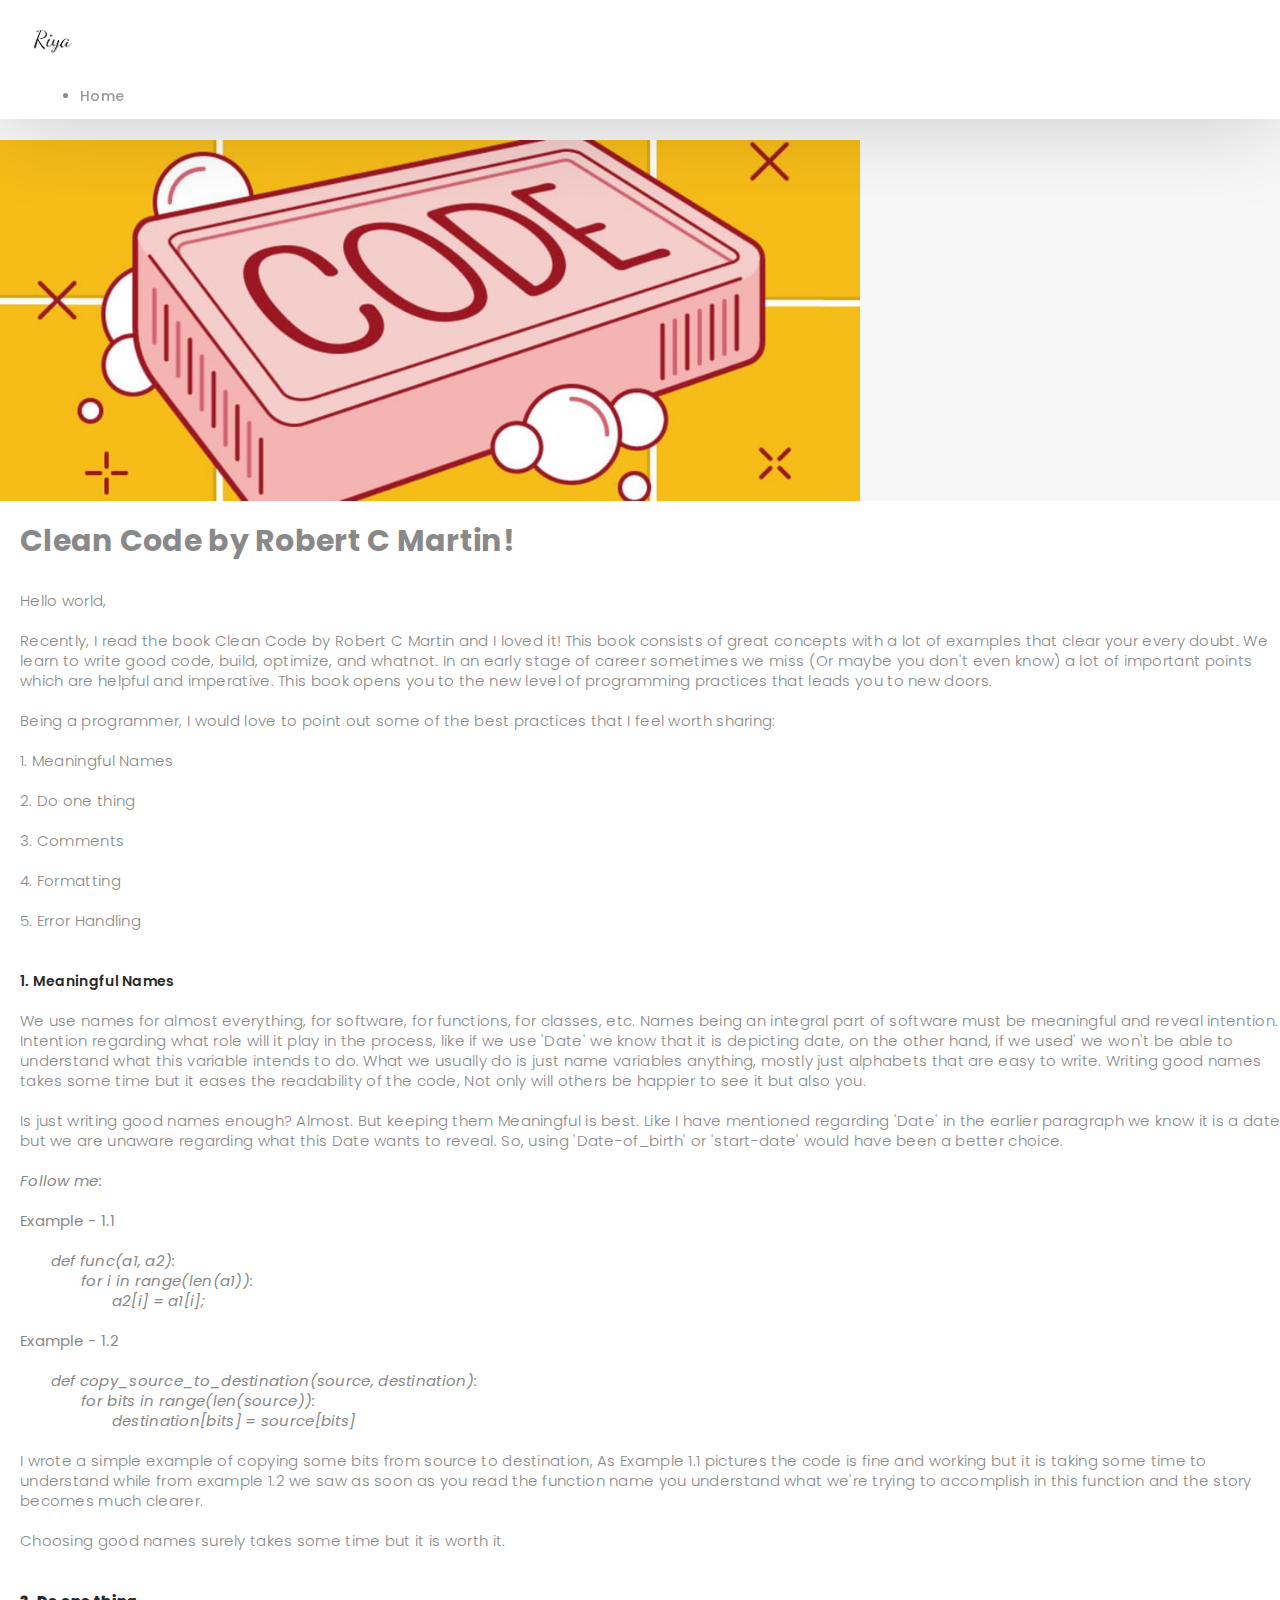
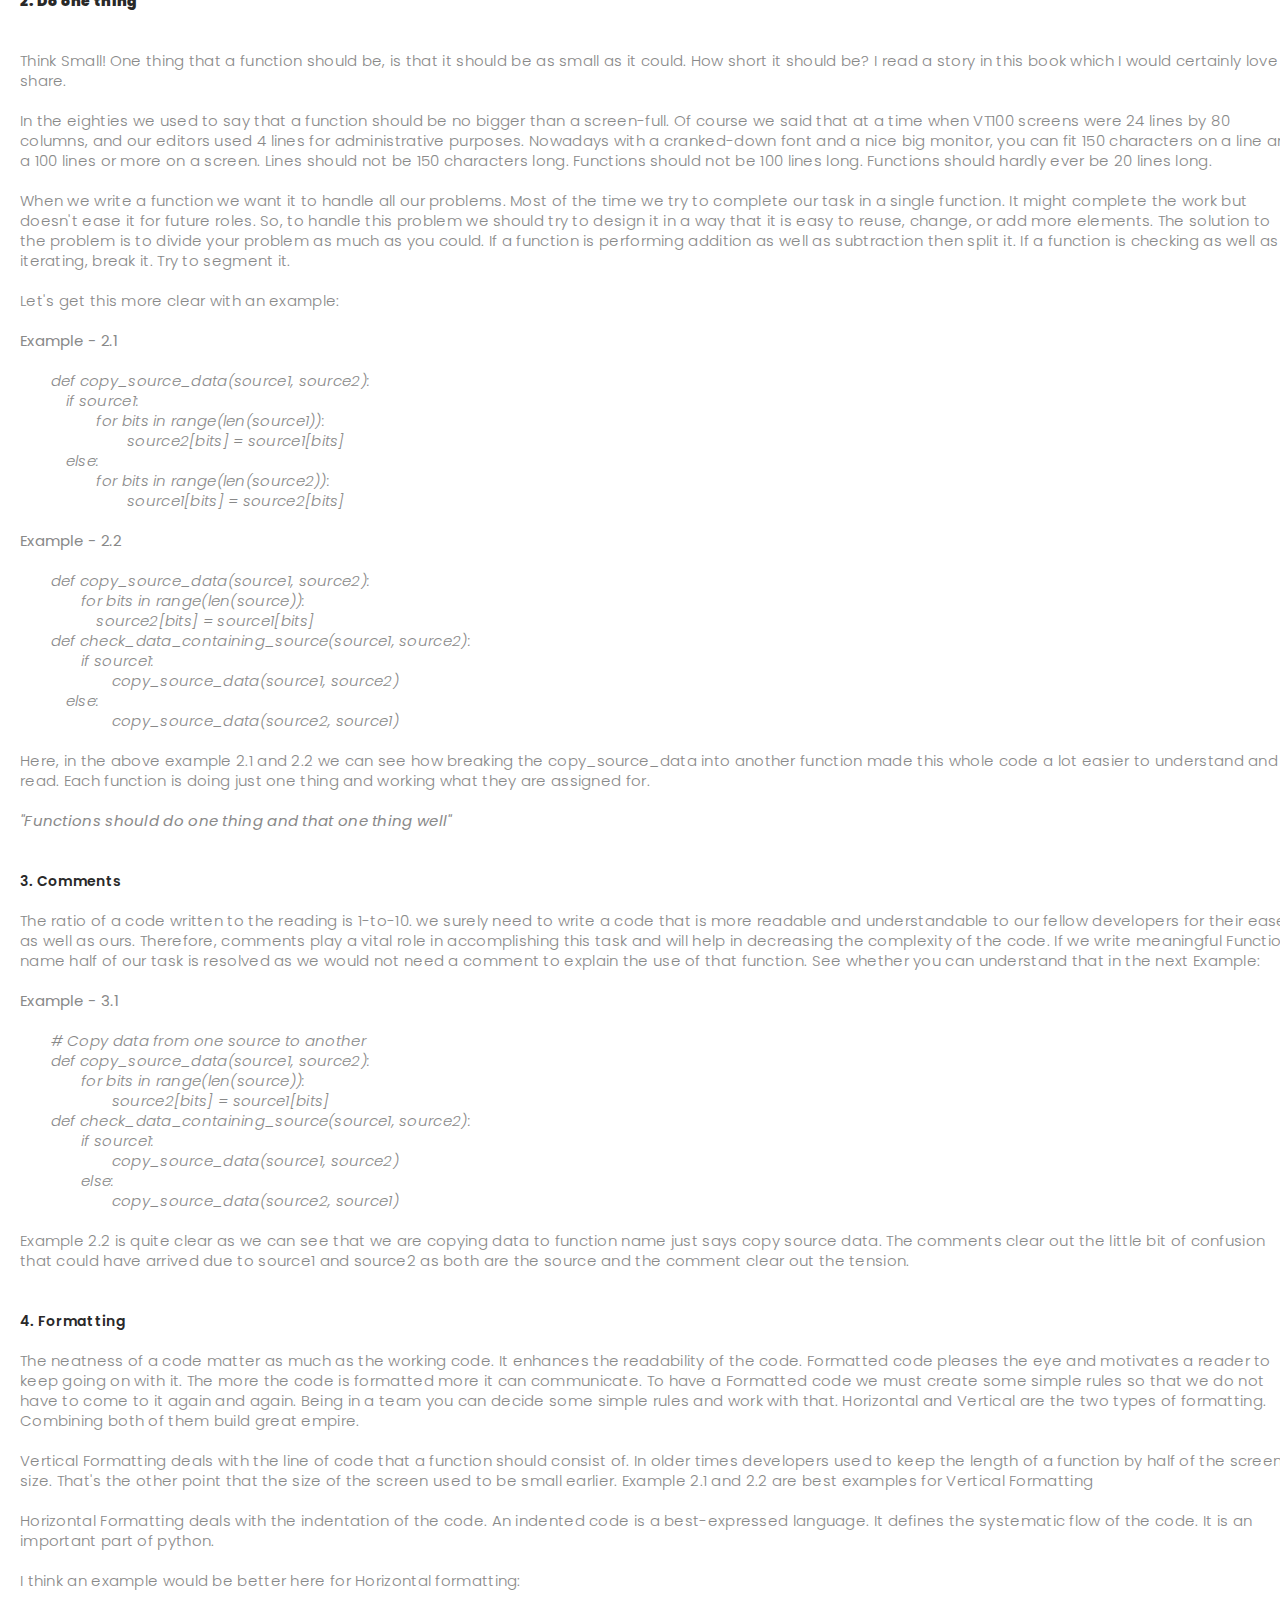
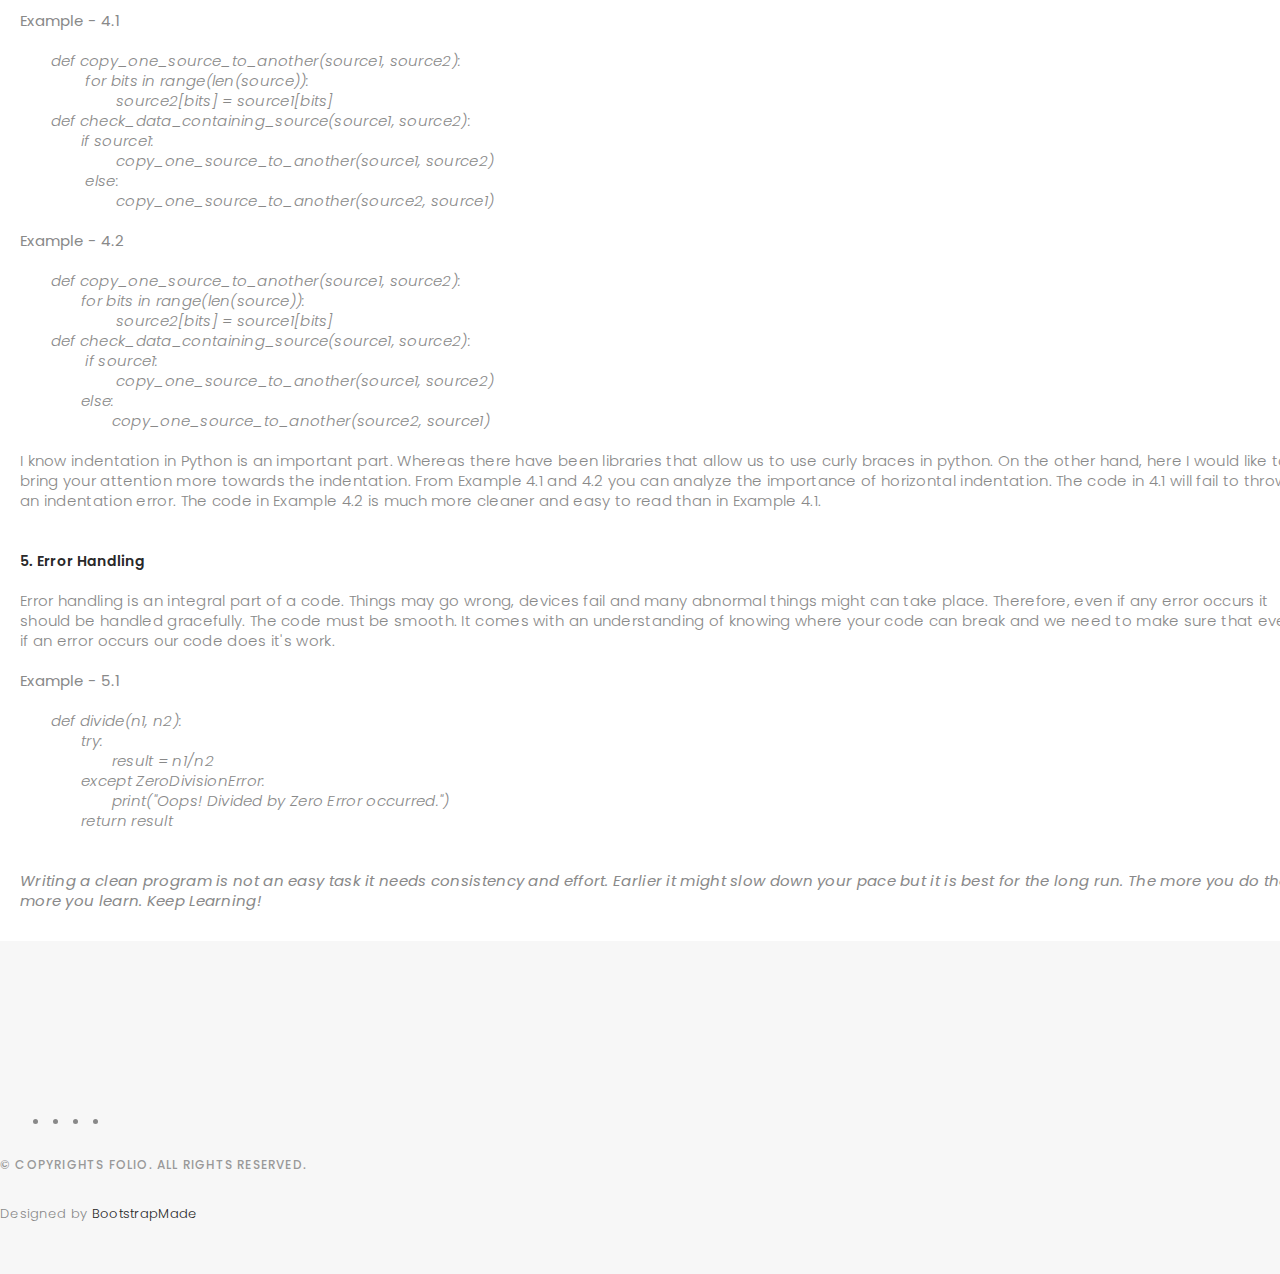
==== cleancode.html @ 1d1905e3 "Merge pull request #6 from AryanSharma9917/main" ====
<!<!DOCTYPE html>
<html lang="en">
  <head>
    <meta charset="utf-8" />
    <meta content="width=device-width, initial-scale=1.0" name="viewport" />

    <title>Folio Bootstrap Template - Blog Single</title>
    <meta content="" name="description" />
    <meta content="" name="keywords" />

    <!-- Favicons -->
    <link href="assets/img/favicon.png" rel="icon" />
    <link href="assets/img/apple-touch-icon.png" rel="apple-touch-icon" />

    <!-- Google Fonts -->
    <link
      href="https://fonts.googleapis.com/css?family=Poppins:300,300i,400,400i,500,500i,600,600i,700,700i|Playfair+Display:400,400i,500,500i,600,600i,700,700i,900,900i"
      rel="stylesheet"
    />

    <!-- Vendor CSS Files -->
    <link
      href="assets/vendor/bootstrap/css/bootstrap.min.css"
      rel="stylesheet"
    />
    <link href="assets/vendor/hover/hover.min.css" rel="stylesheet" />
    <link href="assets/vendor/ionicons/css/ionicons.min.css" rel="stylesheet" />
    <link href="assets/vendor/boxicons/css/boxicons.min.css" rel="stylesheet" />
    <link href="assets/vendor/venobox/venobox.css" rel="stylesheet" />
    <link
      href="assets/vendor/owl.carousel/assets/owl.carousel.min.css"
      rel="stylesheet"
    />

    <!-- Template Main CSS File -->
    <link href="assets/css/style.css" rel="stylesheet" />

    <!-- =======================================================
  * Template Name: Folio - v3.0.0
  * Template URL: https://bootstrapmade.com/folio-bootstrap-portfolio-template/
  * Author: BootstrapMade.com
  * License: https://bootstrapmade.com/license/
  ======================================================== -->
  </head>

  <body>
    <!-- ======= Navbar ======= -->
    <nav id="main-nav" class="subpage-nav">
      <div
        class="container d-lg-flex justify-content-between align-items-center"
      >
        <div class="d-flex justify-content-between">
          <div class="logo me-auto">
            <a href="index.html"
              ><img src="assets/img//signature.png" alt="logo"
            /></a>
          </div>
          <div class="responsive">
            <i data-icon="m" class="ion-navicon-round"></i>
          </div>
        </div>

        <ul class="nav-menu list-unstyled">
          <li><a href="index.html" class="smoothScroll">Home</a></li>
          <!--<li><a href="#about" class="smoothScroll">About</a></li>
          <li><a href="#portfolio" class="smoothScroll">Portfolio</a></li>
          <li><a href="#journal" class="smoothScroll">Blog</a></li>
          <li><a href="#contact" class="smoothScroll">Contact</a></li>-->
        </ul>
      </div>
    </nav>
    <!-- End Navbar -->

    <main id="main">
      <!-- ======= Blog Single ======= -->
      <div class="main-content paddsection">
        <div class="container">
          <div class="row justify-content-center">
            <div class="col-md-8 col-md-offset-2">
              <div class="row">
                <div class="container-main single-main">
                  <div class="col-md-12">
                    <div class="block-main mb-30">
                      <img
                        src="assets/img/Blog/cleancode.webp"
                        class="center"
                        class="img-responsive"
                        alt="reviews2"
                        width="860"
                      />
                      <div class="content-main single-post padDiv">
                        <div class="journal-txt">
                          <h1>
                            Clean Code by Robert C Martin!
                          </h1>
                        </div>
                        <!--<div class="post-meta">
                          <ul class="list-unstyled mb-0">
                            <li class="author">by:<a href="#">medsign</a></li>
                            <li class="date">
                              date:<a href="#">March 31, 2017</a>
                            </li>
                            <li class="commont">
                              <i class="ion-ios-heart-outline"></i
                              ><a href="#">3 Comments</a>
                            </li>
                          </ul>
                        </div> -->
                        <!--<p class="mb-30">
                          It is a long established fact that a reader will be
                          distracted by the readable content of a page when
                          looking at its layout. The point of using Lorem Ipsum
                          is that it has a more-or-less normal distribution of
                          letters, as opposed to using 'Content here, content
                          here', making it look like readable English. Many
                          desktop publishing packages and web page editors now
                          use Lorem Ipsum as their default model text, and a
                          search for 'lorem ipsum' will uncover many web sites
                          still in their infancy. Various versions have evolved
                          over the years, sometimes by accident, sometimes on
                          purpose (injected humour and the like).
                        </p>
                        <p class="mb-30">
                          Lorem Ipsum is simply dummy text of the printing and
                          typesetting industry. Lorem Ipsum has been the
                          industry's standard dummy text ever since the 1500s,
                          when an unknown printer took a galley of type and
                          scrambled it to make a type specimen book. It has
                          survived not only five centuries, but also the leap
                          into electronic typesetting, remaining essentially
                          unchanged. It was popularised in the 1960s with the
                          release of Letraset sheets containing Lorem Ipsum
                          passages, and more recently with desktop publishing
                          software like Aldus PageMaker including versions of
                          Lorem Ipsum.
                        </p>
                        <blockquote>
                          If you are still looking for that one person who will
                          change your life, take a look in the mirror.
                        </blockquote>
                        <p class="mb-30">
                          Contrary to popular belief, Lorem Ipsum is not simply
                          random text. It has roots in a piece of classical
                          Latin literature from 45 BC, making it over 2000 years
                          old. Richard McClintock, a Latin professor at
                          Hampden-Sydney College in Virginia, looked up one of
                          the more obscure Latin words, consectetur, from a
                          Lorem Ipsum passage, and going through the cites of
                          the word in classical literature, discovered the
                          undoubtable source. Lorem Ipsum comes from sections
                          1.10.32 and 1.10.33 of "de Finibus Bonorum et Malorum"
                          (The Extremes of Good and Evil) by Cicero, written in
                          45 BC. This book is a treatise on the theory of
                          ethics, very popular during the Renaissance. The first
                          line of Lorem Ipsum, "Lorem ipsum dolor sit amet..",
                          comes from a line in section 1.10.32.
                        </p>-->
                    <br><br>Hello world,</br></br>

Recently, I read the book Clean Code by Robert C Martin and I loved it! This book consists of great concepts with a lot of examples that clear your every doubt. We learn to write good code, build, optimize, and whatnot. In an early stage of career sometimes we miss (Or maybe you don't even know) a lot of important points which are helpful and imperative. This book opens you to the new level of programming practices that leads you to new doors.</br></br>

Being a programmer, I would love to point out some of the best practices that I feel worth sharing:</br></br>

1. Meaningful Names</br></br>
2. Do one thing</br></br>
3. Comments</br></br>
4. Formatting</br></br>
5. Error Handling</br></br>

<br><h4>1. Meaningful Names</h4></br>
We use names for almost everything, for software, for functions, for classes, etc. Names being an integral part of software must be meaningful and reveal intention. Intention regarding what role will it play in the process, like if we use 'Date' we know that it is depicting date, on the other hand, if we used' we won't be able to understand what this variable intends to do. What we usually do is just name variables anything, mostly just alphabets that are easy to write. Writing good names takes some time but it eases the readability of the code, Not only will others be happier to see it but also you.</br></br>

Is just writing good names enough? Almost. But keeping them Meaningful is best. Like I have mentioned regarding 'Date' in the earlier paragraph we know it is a date but we are unaware regarding what this Date wants to reveal. So, using 'Date-of_birth' or 'start-date' would have been a better choice.</br></br>

<i><b>Follow me:</b></i></br></br>

<b>Example - 1.1</b></br></br>

<b><i>&emsp;&emsp;def func(a1, a2):</br>
&emsp;&emsp;&emsp;&emsp;for i in range(len(a1)):</br>
&emsp;&emsp;&emsp;&emsp;&emsp;&emsp;a2[i] = a1[i];</br></br></i></b>
<b>Example - 1.2</br></br></b>

<b><i>&emsp;&emsp;def copy_source_to_destination(source, destination):</br>
&emsp;&emsp;&emsp;&emsp;for bits in range(len(source)):</br>
&emsp;&emsp;&emsp;&emsp;&emsp;&emsp;destination[bits] = source[bits]</br></br></i></b>

I wrote a simple example of copying some bits from source to destination, As Example 1.1 pictures the code is fine and working but it is taking some time to understand while from example 1.2 we saw as soon as you read the function name you understand what we're trying to accomplish in this function and the story becomes much clearer.</br></br>

Choosing good names surely takes some time but it is worth it.</br></br></br>


<h4><b>2. Do one thing</b></h4></br></br>
Think Small! One thing that a function should be, is that it should be as small as it could. How short it should be? I read a story in this book which I would certainly love to share.</br></br>


In the eighties we used to say that a function should be no bigger than a screen-full. Of course we said that at a time when VT100 screens were 24 lines by 80 columns, and our editors used 4 lines for administrative purposes. Nowadays with a cranked-down font and a nice big monitor, you can fit 150 characters on a line and a 100 lines or more on a screen. Lines should not be 150 characters long. Functions should not be 100 lines long. Functions should hardly ever be 20 lines long.</br></br>


When we write a function we want it to handle all our problems. Most of the time we try to complete our task in a single function. It might complete the work but doesn't ease it for future roles. So, to handle this problem we should try to design it in a way that it is easy to reuse, change, or add more elements. The solution to the problem is to divide your problem as much as you could. If a function is performing addition as well as subtraction then split it. If a function is checking as well as iterating, break it. Try to segment it.</br></br>

Let's get this more clear with an example:</br></br>

<b>Example - 2.1</br></br></b>

<i>&emsp;&emsp;def copy_source_data(source1, source2):</br>
&emsp;&emsp;&emsp;if source1:</br>
&emsp;&emsp;&emsp;&emsp;&emsp;for bits in range(len(source1)):</br>
&emsp;&emsp;&emsp;&emsp;&emsp;&emsp;&emsp;source2[bits] = source1[bits]</br>
&emsp;&emsp;&emsp;else:</br>
&emsp;&emsp;&emsp;&emsp;&emsp;for bits in range(len(source2)):</br>
&emsp;&emsp;&emsp;&emsp;&emsp;&emsp;&emsp;source1[bits] = source2[bits]</br></br></i>

<b>Example - 2.2</br></br></b>

<i>&emsp;&emsp;def copy_source_data(source1, source2):</br>
&emsp;&emsp;&emsp;&emsp;for bits in range(len(source)):</br>
&emsp;&emsp;&emsp;&emsp;&emsp;source2[bits] = source1[bits]</br>
     
&emsp;&emsp;def check_data_containing_source(source1, source2):</br>
&emsp;&emsp;&emsp;&emsp;if source1:</br>
&emsp;&emsp;&emsp;&emsp;&emsp;&emsp;copy_source_data(source1, source2)</br>
&emsp;&emsp;&emsp;else:</br>
&emsp;&emsp;&emsp;&emsp;&emsp;&emsp;copy_source_data(source2, source1)</br></br></i>

Here, in the above example 2.1 and 2.2 we can see how breaking the copy_source_data into another function made this whole code a lot easier to understand and read. Each function is doing just one thing and working what they are assigned for.</br></br>
<b><i>"Functions should do one thing and that one thing well"</br></br></i></b></br>


<h4>3. Comments</h4></br>
The ratio of a code written to the reading is 1-to-10. we surely need to write a code that is more readable and understandable to our fellow developers for their ease as well as ours. Therefore, comments play a vital role in accomplishing this task and will help in decreasing the complexity of the code. If we write meaningful Function name half of our task is resolved as we would not need a comment to explain the use of that function. See whether you can understand that in the next Example:</br></br>

<b>Example - 3.1</b></</br></br></br>

<i>&emsp;&emsp;# Copy data from one source to another</br>
&emsp;&emsp;def copy_source_data(source1, source2):</br>
&emsp;&emsp;&emsp;&emsp;for bits in range(len(source)):</br>
&emsp;&emsp;&emsp;&emsp;&emsp;&emsp;source2[bits] = source1[bits]</br>
     
&emsp;&emsp;def check_data_containing_source(source1, source2):</br>
&emsp;&emsp;&emsp;&emsp;if source1:</br>
&emsp;&emsp;&emsp;&emsp;&emsp;&emsp;copy_source_data(source1, source2)</br>
&emsp;&emsp;&emsp;&emsp;else:</br>
&emsp;&emsp;&emsp;&emsp;&emsp;&emsp;copy_source_data(source2, source1)</br></br></i>
Example 2.2 is quite clear as we can see that we are copying data to function name just says copy source data. The comments clear out the little bit of confusion that could have arrived due to source1 and source2 as both are the source and the comment clear out the tension.</br></br></br>


<h4>4. Formatting</h4></br>
The neatness of a code matter as much as the working code. It enhances the readability of the code. Formatted code pleases the eye and motivates a reader to keep going on with it. The more the code is formatted more it can communicate. To have a Formatted code we must create some simple rules so that we do not have to come to it again and again. Being in a team you can decide some simple rules and work with that. Horizontal and Vertical are the two types of formatting. Combining both of them build great empire.</br></br>

Vertical Formatting deals with the line of code that a function should consist of. In older times developers used to keep the length of a function by half of the screen size. That's the other point that the size of the screen used to be small earlier. Example 2.1 and 2.2 are best examples for Vertical Formatting</br></br>

Horizontal Formatting deals with the indentation of the code. An indented code is a best-expressed language. It defines the systematic flow of the code. It is an important part of python.</br></br>

I think an example would be better here for Horizontal formatting:</br></br>

<b>Example - 4.1</b></br></br>

<i>&emsp;&emsp;def copy_one_source_to_another(source1, source2):</br>
&emsp;&emsp;&emsp;&emsp; for bits in range(len(source)):</br>
&emsp;&emsp;&emsp;&emsp;&emsp;&emsp; source2[bits] = source1[bits]</br>
      
&emsp;&emsp;def check_data_containing_source(source1, source2):</br>
&emsp;&emsp;&emsp;&emsp;if source1:</br>
&emsp;&emsp;&emsp;&emsp;&emsp;&emsp; copy_one_source_to_another(source1, source2)</br>
&emsp;&emsp;&emsp;&emsp; else:</br>
&emsp;&emsp;&emsp;&emsp;&emsp;&emsp; copy_one_source_to_another(source2, source1)</br></br></i>

<b>Example - 4.2</b></br></br>

<i>&emsp;&emsp;def copy_one_source_to_another(source1, source2):</br>
&emsp;&emsp;&emsp;&emsp;for bits in range(len(source)):</br>
&emsp;&emsp;&emsp;&emsp;&emsp;&emsp; source2[bits] = source1[bits]</br>
      
&emsp;&emsp;def check_data_containing_source(source1, source2):</br>
&emsp;&emsp;&emsp;&emsp;  if source1:</br>
&emsp;&emsp;&emsp;&emsp;&emsp;&emsp; copy_one_source_to_another(source1, source2)</br>
&emsp;&emsp;&emsp;&emsp;else:</br>
&emsp;&emsp;&emsp;&emsp;&emsp;&emsp;copy_one_source_to_another(source2, source1)</br></br></i>
I know indentation in Python is an important part. Whereas there have been libraries that allow us to use curly braces in python. On the other hand, here I would like to bring your attention more towards the indentation. From Example 4.1 and 4.2 you can analyze the importance of horizontal indentation. The code in 4.1 will fail to throw an indentation error. The code in Example 4.2 is much more cleaner and easy to read than in Example 4.1.</br></br></br>


<h4>5. Error Handling</h4></br>
Error handling is an integral part of a code. Things may go wrong, devices fail and many abnormal things might can take place. Therefore, even if any error occurs it should be handled gracefully. The code must be smooth. It comes with an understanding of knowing where your code can break and we need to make sure that even if an error occurs our code does it's work.</br></br>

<b>Example - 5.1</b></br></br>

<i>&emsp;&emsp;def divide(n1, n2):</br>
&emsp;&emsp;&emsp;&emsp;try:</br>
&emsp;&emsp;&emsp;&emsp;&emsp;&emsp;result = n1/n2</br>
&emsp;&emsp;&emsp;&emsp;except ZeroDivisionError:</br>
&emsp;&emsp;&emsp;&emsp;&emsp;&emsp;print("Oops! Divided by Zero Error occurred.")</br>
&emsp;&emsp;&emsp;&emsp;return result</br></br></br></i>

<b><i>Writing a clean program is not an easy task it needs consistency and effort. Earlier it might slow down your pace but it is best for the long run. The more you do the more you learn. Keep Learning!</i></b>
                      </div>
                    </div>
                  </div>
                  <!--<div class="col-md-12">
                    <div class="comments text-left padDiv mb-30">
                      <div class="entry-comments">
                        <h6 class="mb-30">4 comments</h6>
                        <ul class="entry-comments-list list-unstyled">
                          <li>
                            <div class="entry-comments-item">
                              <img
                                src="assets/img/avatar.jpg"
                                class="entry-comments-avatar"
                                alt=""
                              />
                              <div class="entry-comments-body">
                                <span class="entry-comments-author"
                                  >Sommer Christian</span
                                >
                                <span
                                  ><a href="#"
                                    >fev 14, 2018 at 12:48 pm</a
                                  ></span
                                >
                                <p class="mb-10">
                                  Lorem ipsum dolor sit amet, consectetur
                                  adipiscing elit. Nunc quam justo, ullamcorper
                                  tincidunt pellentesque in, condimentum ut
                                  enim. Aenean at pharetra diam, quis vulputate
                                  urna.
                                </p>
                                <a class="rep" href="#">Reply</a>
                              </div>
                            </div>
                            <ul class="entry-comments-reply list-unstyled">
                              <li>
                                <div class="entry-comments-item">
                                  <img
                                    src="assets/img/avatar.jpg"
                                    class="entry-comments-avatar"
                                    alt=""
                                  />
                                  <div class="entry-comments-body">
                                    <span class="entry-comments-author"
                                      >Sara Smith</span
                                    >
                                    <span
                                      ><a href="#"
                                        >fev 14, 2018 at 12:51 pm</a
                                      ></span
                                    >
                                    <p class="mb-10">
                                      Lorem ipsum dolor sit amet, consectetur
                                      adipiscing elit. Nunc quam justo,
                                      ullamcorper tincidunt pellentesque in,
                                      condimentum ut enim. Aenean at pharetra
                                      diam, quis vulputate urna.
                                    </p>
                                    <a class="rep" href="#">Reply</a>
                                  </div>
                                </div>
                              </li>
                            </ul>
                          </li>
                          <li>
                            <div class="entry-comments-item">
                              <img
                                src="assets/img/avatar.jpg"
                                class="entry-comments-avatar"
                                alt=""
                              />
                              <div class="entry-comments-body">
                                <span class="entry-comments-author"
                                  >Andrew Lupkin</span
                                >
                                <span
                                  ><a href="#"
                                    >fev 14, 2018 at 12:55 pm</a
                                  ></span
                                >
                                <p class="mb-10">
                                  Lorem ipsum dolor sit amet, consectetur
                                  adipiscing elit. Nunc quam justo, ullamcorper
                                  tincidunt pellentesque in, condimentum ut
                                  enim. Aenean at pharetra diam, quis vulputate
                                  urna.
                                </p>
                                <a class="rep" href="#">Reply</a>
                              </div>
                            </div>
                          </li>
                        </ul>
                      </div>
                    </div>
                  </div>
                  <div class="col-lg-12">
                    <div class="cmt padDiv">
                      <form
                        id="comment-form"
                        method="post"
                        action=""
                        role="form"
                      >
                        <div class="row">
                          <div class="col-lg-6">
                            <div class="form-group">
                              <input
                                id="form_name"
                                type="text"
                                name="name"
                                class="form-control"
                                placeholder="Name *"
                                required="required"
                              />
                            </div>
                          </div>
                          <div class="col-lg-6">
                            <div class="form-group">
                              <input
                                id="form_email"
                                type="email"
                                name="email"
                                class="form-control"
                                placeholder="email *"
                                required="required"
                              />
                            </div>
                          </div>
                          <div class="col-md-12">
                            <div class="form-group">
                              <input
                                id="form_name"
                                type="text"
                                name="website"
                                class="form-control"
                                placeholder="Website"
                              />
                            </div>
                          </div>
                          <div class="col-lg-12">
                            <div class="form-group">
                              <textarea
                                id="form_message"
                                name="message"
                                class="form-control"
                                placeholder="Message *"
                                style="height: 200px"
                                required="required"
                              ></textarea>
                            </div>
                          </div>
                          <div class="col-lg-12">
                            <input
                              type="submit"
                              class="btn btn-defeault btn-send"
                              value="Send message"
                            />
                          </div>
                        </div>
                      </form>
                    </div>
                  </div>
                </div>
              </div>
            </div>
          </div>
        </div>
      </div>
      <!-- End Blog Single -->
    </main>
    <!-- End #main -->

    <!-- ======= Footer ======= -->
    <div id="footer" class="text-center">
      <div class="container">
        <div class="socials-media text-center">
          <ul class="list-unstyled">
            <li><a href="https://github.com/riya-17" target="_blank"><i class="ion-social-github"></i></a></li>
            <li><a href="https://www.linkedin.com/in/riya-17/" target="_blank"><i class="ion-social-linkedin"></i></a></li>
            <li><a href="riyad17031998@gmail.com" target="_blank"><i class="ion-social-googleplus"></i></a></li>
            <li><a href="https://twitter.com/Riya_1706" target="_blank"><i class="ion-social-twitter"></i></a></li>
        </div>

        <p>&copy; Copyrights Folio. All rights reserved.</p>

        <div class="credits">
          <!--
        All the links in the footer should remain intact.
        You can delete the links only if you purchased the pro version.
        Licensing information: https://bootstrapmade.com/license/
        Purchase the pro version with working PHP/AJAX contact form: https://bootstrapmade.com/buy/?theme=Folio
      -->
          Designed by <a href="https://bootstrapmade.com/">BootstrapMade</a>
        </div>
      </div>
    </div>
    <!-- End Footer -->

    <!-- Vendor JS Files -->
    <script src="assets/vendor/jquery/jquery.min.js"></script>
    <script src="assets/vendor/bootstrap/js/bootstrap.bundle.min.js"></script>
    <script src="assets/vendor/jquery.easing/jquery.easing.min.js"></script>
    <script src="assets/vendor/php-email-form/validate.js"></script>
    <script src="assets/vendor/typed/typed.js"></script>
    <script src="assets/vendor/jquery-sticky/jquery.sticky.js"></script>
    <script src="assets/vendor/isotope-layout/isotope.pkgd.min.js"></script>
    <script src="assets/vendor/venobox/venobox.min.js"></script>
    <script src="assets/vendor/owl.carousel/owl.carousel.min.js"></script>

    <!-- Template Main JS File -->
    <script src="assets/js/main.js"></script>
  </body>
</html>
---- assets/css/style.css ----
/**
* Template Name: Folio - v3.0.0
* Template URL: https://bootstrapmade.com/folio-bootstrap-portfolio-template/
* Author: BootstrapMade.com
* License: https://bootstrapmade.com/license/
*/

/*--------------------------------------------------------------
# General
--------------------------------------------------------------*/
body {
  background: #ffffff;
  color: #898989;
  font-family: 'Poppins', helvetica;
  font-size: 15px;
  font-weight: 300;
  line-height: 20px;
  letter-spacing: 0.02em;
  overflow-x: hidden;
  margin: 0 auto;
  padding: 0;
  box-sizing: border-box;
}

h1, h2, h3, h4, h5, h6 {
  margin: 0;
}

h2 {
  color: #292929;
  font-weight: 600;
}

h4 {
  color: #292929;
  font-size: 14px;
  font-weight: 600;
}

a {
  color: #292929;
  text-decoration: none !important;
  transition: all 0.5s ease-in-out 0s;
}

a:hover {
  transition: all 0.5s ease-in-out 0s;
}

a:hover, a:focus {
  color: #b8a07e;
  text-decoration: underline;
}

nav ul li a {
  text-decoration: none;
  padding: 2px 0 0 0;
  position: relative;
  display: block;
  font-size: 12px;
  color: #999999;
  letter-spacing: 0.1em;
  font-weight: 500;
  line-height: 14px;
  text-transform: uppercase;
  transition: all 0.5s ease-in-out 0s;
}

p {
  margin: 25px 0;
  padding: 0;
  font-size: 15px;
  color: #999999;
  line-height: 28px;
}

::-moz-selection {
  background: #b8a07e;
  color: #fff;
}

::selection {
  background: #b8a07e;
  color: #fff;
}

.btn {
  background: #333;
  border: medium none;
  border-radius: 0;
  color: #fff;
  font-size: 12px;
  height: 50px;
  line-height: 50px;
  padding: 0 30px;
  text-transform: uppercase;
}

.btn:hover, .btn:focus {
  color: #fff;
}

.padDiv {
  padding: 30px 20px;
}

.section-title {
  margin-bottom: 70px;
}

.section-title h2 {
  font-size: 25px;
  letter-spacing: 2px;
  text-transform: uppercase;
}

.form-control {
  background-color: transparent;
  border: 1px solid #999;
  border-radius: 0;
  color: #999999;
  font-size: 12px;
  font-weight: 500;
  height: 50px;
  letter-spacing: 0.1em;
  padding-left: 10px;
  margin: 0 0 25px 0;
  line-height: 14px;
  text-transform: uppercase;
}

.form-control:focus {
  box-shadow: none;
  outline: 0 none;
}

.paddsection {
  padding-top: 90px;
  padding-bottom: 90px;
}

.paddsections {
  padding-top: 90px;
  padding-bottom: 90px !important;
}

.hvr-shutter-in-horizontal::before {
  background: #333;
}

.hvr-shutter-in-horizontal:hover {
  background: #b8a07e;
}

.mb-30 {
  margin-bottom: 30px;
}

.main-content {
  padding-top: 140px;
}

/*--------------------------------------------------------------
# Navbar
--------------------------------------------------------------*/
nav {
  position: fixed;
  background: #fff;
  z-index: 1000;
  width: 100%;
  display: none;
  padding: 15px 0;
  box-shadow: 0px 2px 92px 0px rgba(0, 0, 0, 0.18);
}

.nav-menu {
  line-height: 32px;
  margin-bottom: 0;
}

nav ul li {
  float: left;
  margin-right: 15px;
  font-family: 'Poppins', sans-serif;
  font-size: 14px;
  margin-left: 40px;
}

nav ul li a {
  padding: 2px 0 0 0;
  position: relative;
  display: block;
  font-size: 14px;
  color: #999999;
  font-family: 'Poppins', helvetica;
  font-weight: 500;
  line-height: 16px;
  text-transform: uppercase;
  letter-spacing: 0.02em;
  text-transform: capitalize;
}

.logo img {
  width: 100px;
  height: 50px;
}

.responsive {
  display: none;
  font-size: 23px;
}

.active {
  color: #afafaf;
}

/*--------------------------------------------------------------
# Hero
--------------------------------------------------------------*/
#hero {
  background: url("../img/home-bg.jpg") repeat scroll center center/cover;
  height: 100vh;
  width: 100%;
}

#hero .hero-content {
  height: 100vh;
  text-align: left;
  width: 100%;
  display: flex;
  justify-content: center;
  flex-direction: column;
}

.hero-content h1 {
  font-size: 40px;
  font-weight: 700;
  margin-bottom: 10px;
  text-transform: uppercase;
  color: rgb(47, 79, 79);
}

.hero-content p {
  font-size: 13px;
  letter-spacing: 3px;
  margin-top: 0;
  margin-bottom: 30px;
  text-transform: capitalize;
  color: rgb(68, 12, 12);
  font-weight: 500;
}

.hero-content .list-social li {
  float: left;
  margin-right: 20px;
}

.hero-content .list-social li i {
  color: rgba(30, 11, 138, 0.623);
  font-size: 15px;
}

/*--------------------------------------------------------------
# Breadcrumbs
--------------------------------------------------------------*/
.breadcrumbs {
  padding: 120px 0 0 0;
  background-color: white;
  min-height: 40px;
}

@media (max-width: 992px) {
  .breadcrumbs {
    padding-top: 100px;
  }
}

.breadcrumbs h2 {
  font-size: 24px;
  font-weight: 300;
  margin: 0;
}

@media (max-width: 992px) {
  .breadcrumbs h2 {
    margin: 0 0 10px 0;
  }
}

.breadcrumbs ol {
  display: flex;
  flex-wrap: wrap;
  list-style: none;
  padding: 0;
  margin: 0;
  font-size: 14px;
}

.breadcrumbs ol li + li {
  padding-left: 10px;
}

.breadcrumbs ol li + li::before {
  display: inline-block;
  padding-right: 10px;
  color: #6c757d;
  content: "/";
}

@media (max-width: 768px) {
  .breadcrumbs .d-flex {
    display: block !important;
  }
  .breadcrumbs ol {
    display: block;
  }
  .breadcrumbs ol li {
    display: inline-block;
  }
}

/*-----------------------------------------------------------------------------------*/
/*  About
/*-----------------------------------------------------------------------------------*/
#about {
  width: 100%;
  height: auto;
  background: #f7f7f7;
  padding-top: 120px;
}

#about .div-img-bg {
  padding-bottom: 30px;
  border: 20px solid #b8a07e;
}

#about .div-img-bg .about-img img {
  width: 100%;
  box-shadow: 0px 0px 85px 0px rgba(0, 0, 0, 0.14);
  margin-top: -60px;
  margin-left: 40px;
  height: 400px;
  -o-object-fit: cover;
  object-fit: cover;
}

#about .about-descr .p-heading {
  font-family: fangson; 
  font-size: 19px;
  color: #1f1f1f;
  text-align: left;
}

#about .about-descr .separator {
  max-width: 80%;
  margin-bottom: 0;
  text-align: left;
}

/*--------------------------------------------------------------
# Services
--------------------------------------------------------------*/
#services {
  background: #f7f7f7;
  position: relative;
  padding-bottom: 80px;
}

.owl-item {
  float: left;
}

.services-block span {
  margin: 10px 0;
  position: relative;
  font-size: 13px;
  color: #292929;
  letter-spacing: 0.1em;
  font-weight: 500;
  text-transform: uppercase;
  display: block;
}

.services-block .separator {
  margin: 0;
  font-size: 13px;
  line-height: 22px;
}

.services-block i {
  font-size: 44px;
  color: #b8a07e;
  line-height: 44px;
}

.services-carousel .owl-stage-outer {
  overflow: hidden;
}

.services-carousel .owl-dots {
  margin-top: 5px;
  text-align: center;
}

.services-carousel .owl-dot {
  display: inline-block;
  margin: 0 5px;
  width: 12px !important;
  height: 12px !important;
  border-radius: 50%;
  border: 0;
  padding: 0 !important;
  background-color: #ddd;
  cursor: pointer;
}

.services-carousel .owl-dot.active {
  background-color: #b8a07e;
}

.owl-nav {
  display: none;
}

/*--------------------------------------------------------------
# Portfolio
--------------------------------------------------------------*/
#portfolio {
  position: relative;
  padding-bottom: 50px;
}

#portfolio #portfolio-flters {
  padding: 0;
  margin: 0 auto 35px auto;
  list-style: none;
  text-align: center;
  border-radius: 50px;
  padding: 2px 15px;
}

#portfolio #portfolio-flters li {
  cursor: pointer;
  display: inline-block;
  padding: 10px 15px 8px 15px;
  font-size: 14px;
  font-weight: 600;
  line-height: 1;
  text-transform: uppercase;
  color: #999999;
  margin-bottom: 5px;
  transition: all 0.3s ease-in-out;
}

#portfolio #portfolio-flters li:hover, #portfolio #portfolio-flters li.filter-active {
  color: #b8a07e;
}

#portfolio #portfolio-flters li:last-child {
  margin-right: 0;
}

#portfolio .portfolio-item {
  margin-bottom: 30px;
}

#portfolio .portfolio-item .portfolio-info {
  opacity: 0;
  position: absolute;
  left: 30px;
  right: 30px;
  bottom: 0;
  z-index: 3;
  transition: all ease-in-out 0.3s;
  background: rgba(255, 255, 255, 0.9);
  padding: 15px;
}

#portfolio .portfolio-item .portfolio-info h4 {
  font-size: 18px;
  color: #666;
  font-weight: 600;
  margin-bottom: 10px;
}

#portfolio .portfolio-item .portfolio-info p {
  color: #999;
  font-size: 14px;
  margin: 0;
  padding: 0;
}

#portfolio .portfolio-item .portfolio-info .preview-link, #portfolio .portfolio-item .portfolio-info .details-link {
  position: absolute;
  right: 40px;
  font-size: 24px;
  top: calc(50% - 18px);
  color: #b8a07e;
}

#portfolio .portfolio-item .portfolio-info .preview-link:hover, #portfolio .portfolio-item .portfolio-info .details-link:hover {
  color: #cab89f;
}

#portfolio .portfolio-item .portfolio-info .details-link {
  right: 10px;
}

#portfolio .portfolio-item:hover .portfolio-info {
  opacity: 1;
  bottom: 20px;
}

/*--------------------------------------------------------------
# Portfolio Details
--------------------------------------------------------------*/
.portfolio-details {
  padding-top: 30px;
}

.portfolio-details .portfolio-details-container {
  position: relative;
}

.portfolio-details .portfolio-details-carousel {
  position: relative;
  z-index: 1;
}

.portfolio-details .portfolio-details-carousel .owl-nav, .portfolio-details .portfolio-details-carousel .owl-dots {
  margin-top: 5px;
  text-align: left;
}

.portfolio-details .portfolio-details-carousel .owl-dot {
  display: inline-block;
  margin: 0 10px 0 0;
  width: 12px;
  height: 12px;
  border-radius: 50%;
  background-color: #ddd !important;
}

.portfolio-details .portfolio-details-carousel .owl-dot.active {
  background-color: #b8a07e !important;
}

.portfolio-details .portfolio-info {
  padding: 30px;
  position: absolute;
  right: 0;
  bottom: -70px;
  background: #fff;
  box-shadow: 0px 2px 15px rgba(0, 0, 0, 0.1);
  z-index: 2;
}

.portfolio-details .portfolio-info h3 {
  font-size: 22px;
  font-weight: 700;
  margin-bottom: 20px;
  padding-bottom: 20px;
  border-bottom: 1px solid #eee;
}

.portfolio-details .portfolio-info ul {
  list-style: none;
  padding: 0;
  font-size: 15px;
}

.portfolio-details .portfolio-info ul li + li {
  margin-top: 10px;
}

.portfolio-details .portfolio-description {
  padding-top: 50px;
}

.portfolio-details .portfolio-description h2 {
  width: 50%;
  font-size: 26px;
  font-weight: 700;
  margin-bottom: 20px;
}

.portfolio-details .portfolio-description p {
  padding: 0 0 0 0;
}

@media (max-width: 768px) {
  .portfolio-details .portfolio-description h2 {
    width: 100%;
  }
  .portfolio-details .portfolio-info {
    position: static;
    margin-top: 30px;
  }
}

/*--------------------------------------------------------------
# Journal
--------------------------------------------------------------*/
#journal, #journal-blog {
  height: auto;
  width: 100%;
  background: #f7f7f7;
  padding-bottom: 60px;
  position: relative;
}

#journal-blog {
  background: #fff;
  padding-bottom: 30px;
}

#journal .journal-block {
  display: inline-block;
  height: auto;
  width: 100%;
}

#journal .journal-block .journal-info {
  position: relative;
}

.journal-block .journal-info img {
  max-width: 100%;
}

.journal-block .journal-info .journal-txt {
  padding: 25px 0px;
  position: relative;
}

.journal-block .journal-info .journal-txt h4 a {
  display: block;
  font-size: 19px;
  line-height: 24px;
  margin: 0 0 13px 0;
  font-weight: 500;
  color: #292929;
  transition: all 0.5s ease-in-out 0s;
}

.journal-block .journal-info .journal-txt h4 a:hover {
  color: #b8a07e;
  transition: all 0.5s ease-in-out 0s;
}

.journal-block .journal-info .journal-txt p {
  margin: 0;
  font-size: 14px;
  line-height: 24px;
}

/*--------------------------------------------------------------
# Journal
--------------------------------------------------------------*/
#contact {
  height: auto;
  width: 100%;
}

.contact-details {
  list-style: none;
  margin: 0;
  padding: 0;
}

.contact-details li {
  padding-bottom: 10px;
}

#contact input, #contact textarea {
  width: 100%;
  margin-bottom: 5px;
}

#contact textarea {
  min-height: 160px;
}

.php-email-form .validate {
  display: none;
  color: red;
  margin: 0 0 20px 0;
  font-weight: 400;
  font-size: 13px;
}

.php-email-form .error-message {
  display: none;
  color: #fff;
  background: #ed3c0d;
  text-align: left;
  padding: 15px;
  font-weight: 600;
}

.php-email-form .error-message br + br {
  margin-top: 25px;
}

.php-email-form .sent-message {
  display: none;
  color: #fff;
  background: #18d26e;
  text-align: center;
  padding: 15px;
  font-weight: 600;
}

.php-email-form .loading {
  display: none;
  background: #fff;
  text-align: center;
  padding: 15px;
}

.php-email-form .loading:before {
  content: "";
  display: inline-block;
  border-radius: 50%;
  width: 24px;
  height: 24px;
  margin: 0 10px -6px 0;
  border: 3px solid #18d26e;
  border-top-color: #eee;
  -webkit-animation: animate-loading 1s linear infinite;
  animation: animate-loading 1s linear infinite;
}

@-webkit-keyframes animate-loading {
  0% {
    transform: rotate(0deg);
  }
  100% {
    transform: rotate(360deg);
  }
}

@keyframes animate-loading {
  0% {
    transform: rotate(0deg);
  }
  100% {
    transform: rotate(360deg);
  }
}

/*--------------------------------------------------------------
# Blog
--------------------------------------------------------------*/
/*  Navbar fixd page */
.subpage-nav {
  display: block !important;
}

/*-----------------------------------------------------------------------------------*/
/*  /* Single page */
/*-----------------------------------------------------------------------------------*/
#journal-blog {
  padding-top: 140px;
}

/* main content */
.main-content {
  background: #f7f7f7;
}

.main-content .container-main {
  display: inline-block;
  width: 100%;
}

.main-content .container-main .block-main {
  margin-bottom: 30px;
  overflow: hidden;
}

.container-main .block-main .content-main {
  background: #fff none repeat scroll 0 0;
  display: inline-block;
  width: 100%;
}

.journal-txt h4 a {
  display: block;
  font-size: 19px;
  line-height: 24px;
  margin: 0 0 13px 0;
  font-weight: 500;
  color: #292929;
  transition: all 0.5s ease-in-out 0s;
}

.journal-txt h4 a:hover {
  color: #b8a07e;
  transition: all 0.5s ease-in-out 0s;
}

.post-meta ul li {
  font-size: 12px;
  font-weight: normal;
  margin-left: 8px;
  margin-right: 8px;
  text-transform: capitalize;
  display: inline-block;
  float: none;
}

.content-main .post-meta a {
  color: #a2a2a2;
  margin-left: 5px;
}

/* Commonts */
.comments {
  background: #fff;
}

.entry-comments h6 {
  margin-right: 10px;
  font-size: 13px;
  letter-spacing: 0.1em;
  font-weight: 500;
}

.entry-comments-item {
  margin-top: 40px;
  padding-bottom: 40px;
  border-bottom: 1px solid #f2f2f2;
}

.entry-comments-avatar {
  position: absolute;
  display: block;
  border-radius: 50%;
  width: 60px;
  height: 60px;
}

.entry-comments-body {
  padding-left: 86px;
}

.entry-comments-author {
  margin-right: 10px;
  font-size: 13px;
  color: #292929;
  letter-spacing: 0.1em;
  font-weight: 500;
}

.rep {
  font-size: 13px;
  color: #292929;
  letter-spacing: 0.1em;
  font-weight: 500;
  text-transform: capitalize;
}

.entry-comments span a {
  font-size: 13px;
  color: #999;
}

.entry-comments-reply {
  padding-left: 10%;
}

/* Commonts form */
.cmt {
  background: #fff;
}

blockquote {
  padding: 40px;
  background-color: #f2f2f2;
  margin: 30px 0;
  border: none;
  border-left: 4px solid #b8a07e;
}

/*--------------------------------------------------------------
# Footer
--------------------------------------------------------------*/
#footer {
  background: #f7f7f7;
  padding-top: 50px;
  padding-bottom: 50px;
}

#footer .socials-media {
  width: 100%;
}

#footer .socials-media ul {
  display: inline-block;
  float: none;
  margin: 0 0 20px 0;
}

#footer .socials-media ul li {
  float: left;
  margin-left: 10px;
  margin-right: 10px;
}

#footer .socials-media ul li a {
  font-size: 24px;
  color: #999;
  letter-spacing: 0.1em;
  font-weight: 500;
  background: transparent;
  text-transform: uppercase;
  transition: all 0.5s ease-in-out 0s;
}

#footer .socials-media ul li a:hover {
  color: #b8a07e;
  transition: all 0.5s ease-in-out 0s;
}

#footer p {
  font-size: 12px;
  letter-spacing: 0.1em;
  font-weight: 500;
  margin-top: 0;
  text-transform: uppercase;
}

.credits {
  font-size: 13px;
}

/** Width between 1200x to 0
 *  ~~~~~~~~~~~~~~~~~~~~~~~~~~~~~~~~~~~~
 */
/** Width between 992px to 1199px
 *  ~~~~~~~~~~~~~~~~~~~~~~~~~~~~~~~~~~~~
 */
/** Width between 768px to 991px
 *  ~~~~~~~~~~~~~~~~~~~~~~~~~~~~~~~~~~~~
 */
@media (min-width: 768px) and (max-width: 991px) {
  /* Navbar */
  nav {
    padding: 10px 15px;
  }
  .nav-menu {
    margin-top: 40px;
    display: none;
    float: none;
    width: 100%;
  }
  .nav-menu li {
    float: none;
    width: 100%;
    text-align: center;
    border-top: 1px solid #f7f7f7;
    line-height: 45px;
    margin-left: 0;
    padding-top: 10px;
    padding-bottom: 10px;
  }
  .responsive {
    float: right;
    padding-top: 15px;
    display: block;
  }
  /* About */
  .head-info .header-content .cmaster h1 {
    font-size: 32px;
  }
  #about .div-img-bg {
    padding: 0;
  }
  #about .div-img-bg .about-img img {
    margin-top: 0%;
    margin-left: calc(0% - 0px);
  }
  #about .about-descr .p-heading {
    font-size: 20px;
  }
  #about .about-descr .separator {
    max-width: 100%;
    margin-bottom: 0;
  }
  /* portfolio */
  #portfolio .portfolio-list .nav li {
    float: none;
    margin: 20px;
    display: inline-block;
  }
  /* journal */
  #journal .journal-block .journal-info {
    margin-bottom: 30px;
  }
  /* Contact */
  .contact-contact {
    margin-bottom: 30px;
  }
  /* Footer */
  #footer .socials-media ul li {
    margin-right: 0;
    margin-left: 0;
    float: none;
    display: inline-block;
  }
}

/** Width between 767px to 0
 *  ~~~~~~~~~~~~~~~~~~~~~~~~~~~~~~~~~~~~
 */
@media (max-width: 767px) {
  /* Navbar */
  nav {
    padding: 20px 15px;
  }
  .nav-menu {
    margin-top: 40px;
    display: none;
    float: none;
    width: 100%;
  }
  .nav-menu li {
    float: none;
    width: 100%;
    text-align: center;
    border-top: 1px solid #f7f7f7;
    line-height: 45px;
    margin-left: 0;
    padding-top: 10px;
    padding-bottom: 10px;
  }
  .responsive {
    float: right;
    padding-top: 15px;
    display: block;
  }
  /* About */
  .head-info .header-content h1 {
    font-size: 32px;
  }
  #about .div-img-bg {
    padding: 0;
  }
  #about .div-img-bg .about-img img {
    margin-top: 0%;
    margin-left: calc(0% - 0px);
  }
  #about .about-descr .p-heading {
    font-size: 20px;
  }
  #about .about-descr .separator {
    max-width: 100%;
    margin-bottom: 0;
  }
  /* portfolio */
  #portfolio .portfolio-list .nav li {
    float: none;
    margin: 20px;
    display: inline-block;
  }
  /* journal */
  #journal .journal-block .journal-info {
    margin-bottom: 30px;
  }
  /* Contact */
  .contact-contact {
    margin-bottom: 30px;
  }
  /* Footer */
  #footer .socials-media ul li {
    margin-right: 0;
    margin-left: 0;
    float: none;
    display: inline-block;
  }
}

/** Width between 600px to 0
 *  ~~~~~~~~~~~~~~~~~~~~~~~~~~~~~~~~~~~~
 */
@media (max-width: 600px) {
  /* Navbar */
  nav {
    padding: 20px 15px;
  }
  .nav-menu {
    margin-top: 40px;
    display: none;
    float: none;
    width: 100%;
  }
  .nav-menu li {
    float: none;
    width: 100%;
    text-align: center;
    border-top: 1px solid #f7f7f7;
    line-height: 45px;
    margin-left: 0;
    padding-top: 10px;
    padding-bottom: 10px;
  }
  .responsive {
    float: right;
    padding-top: 15px;
    display: block;
  }
  /* About */
  .head-info .header-content h1 {
    font-size: 32px;
  }
  #about .div-img-bg {
    padding: 0;
  }
  #about .div-img-bg .about-img img {
    margin-top: 0%;
    margin-left: calc(0% - 0px);
  }
  #about .about-descr .p-heading {
    font-size: 20px;
  }
  #about .about-descr .separator {
    max-width: 100%;
    margin-bottom: 0;
  }
  /* portfolio */
  #portfolio .portfolio-list .nav li {
    float: none;
    margin: 10px;
    display: inline-block;
  }
  /* journal */
  #journal .journal-block .journal-info {
    margin-bottom: 30px;
  }
  /* Contact */
  .contact-contact {
    margin-bottom: 30px;
  }
  /* Footer */
  #footer .socials-media ul li {
    margin-right: 0;
    margin-left: 0;
    float: none;
    display: inline-block;
  }
}

/** Width between 480px to 0
 *  ~~~~~~~~~~~~~~~~~~~~~~~~~~~~~~~~~~~~
 */
@media (max-width: 480px) {
  /* Navbar */
  nav {
    padding: 20px 15px;
  }
  .nav-menu {
    margin-top: 40px;
    display: none;
    float: none;
    width: 100%;
  }
  .nav-menu li {
    float: none;
    width: 100%;
    text-align: center;
    border-top: 1px solid #f7f7f7;
    line-height: 45px;
    margin-left: 0;
    padding-top: 10px;
    padding-bottom: 10px;
  }
  .responsive {
    float: right;
    padding-top: 15px;
    display: block;
  }
  /* About */
  .head-info .header-content h1 {
    font-size: 32px;
  }
  #about .div-img-bg {
    padding: 0;
  }
  #about .div-img-bg .about-img img {
    margin-top: 0%;
    margin-left: calc(0% - 0px);
  }
  #about .about-descr .p-heading {
    font-size: 20px;
  }
  #about .about-descr .separator {
    max-width: 100%;
    margin-bottom: 0;
  }
  /* portfolio */
  #portfolio .portfolio-list .nav li {
    float: none;
    margin: 20px;
  }
  /* journal */
  #journal .journal-block .journal-info {
    margin-bottom: 30px;
  }
  /* Contact */
  .contact-contact {
    margin-bottom: 30px;
  }
  /* Footer */
  #footer .socials-media ul li {
    margin-right: 0;
    margin-left: 0;
    float: none;
    display: inline-block;
  }
}

/** Width between 320px to 0
 *  ~~~~~~~~~~~~~~~~~~~~~~~~~~~~~~~~~~~~
 */
@media (max-width: 320px) {
  /* Navbar */
  nav {
    padding: 20px 15px;
  }
  .nav-menu {
    margin-top: 40px;
    display: none;
    float: none;
    width: 100%;
  }
  .nav-menu li {
    float: none;
    width: 100%;
    text-align: center;
    border-top: 1px solid #f7f7f7;
    line-height: 45px;
    margin-left: 0;
    padding-top: 10px;
    padding-bottom: 10px;
  }
  .responsive {
    float: right;
    padding-top: 15px;
    display: block;
  }
  /* About */
  .head-info .header-content h1 {
    font-size: 32px;
  }
  #about .div-img-bg {
    padding: 0;
  }
  #about .div-img-bg .about-img img {
    margin-top: 0%;
    margin-left: calc(0% - 0px);
  }
  #about .about-descr .p-heading {
    font-size: 20px;
  }
  #about .about-descr .separator {
    max-width: 100%;
    margin-bottom: 0;
  }
  /* portfolio */
  #portfolio .portfolio-list .nav li {
    float: none;
    margin: 20px;
  }
  /* journal */
  #journal .journal-block .journal-info {
    margin-bottom: 30px;
  }
  /* Contact */
  .contact-contact {
    margin-bottom: 30px;
  }
  /* Footer */
  #footer .socials-media ul li {
    margin-right: 0;
    margin-left: 0;
    float: none;
    display: inline-block;
  }
  /* Single page */
  .entry-comments-body span {
    display: inline-block;
    margin-right: 0;
  }
}
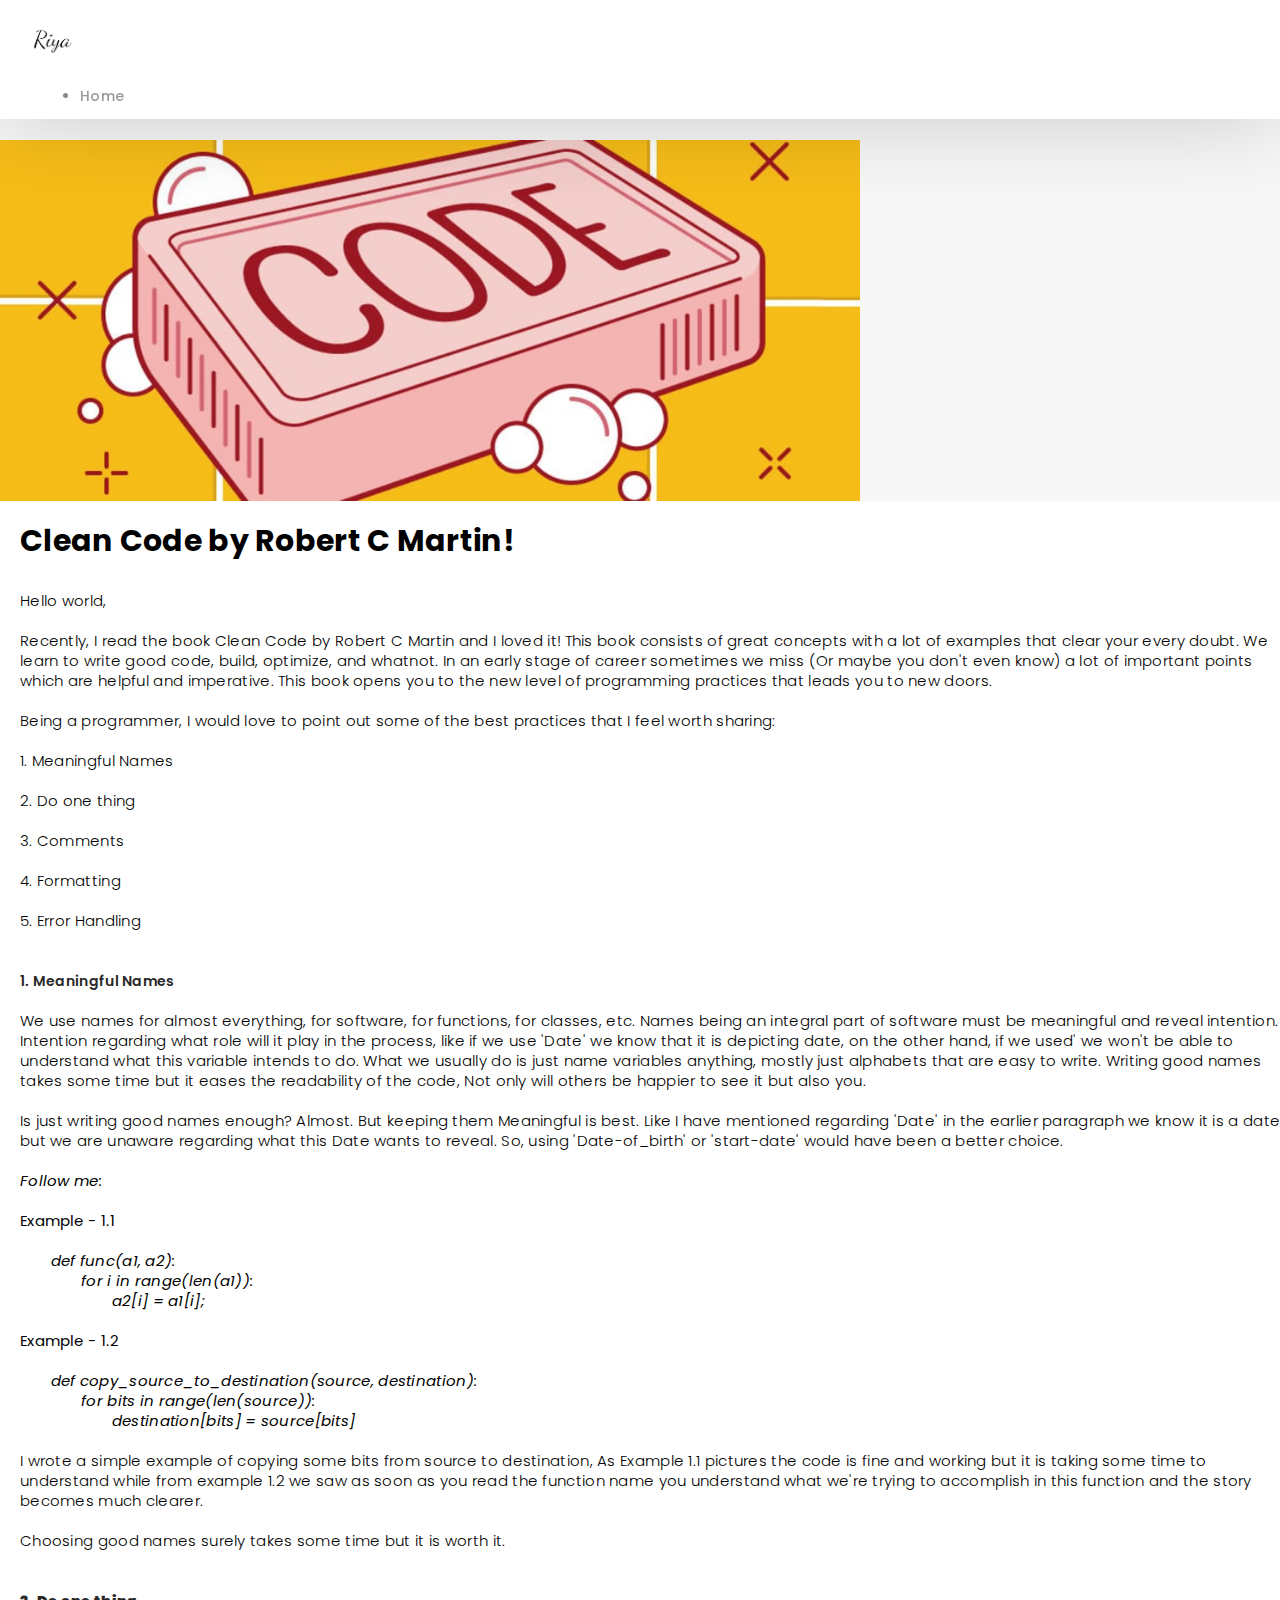
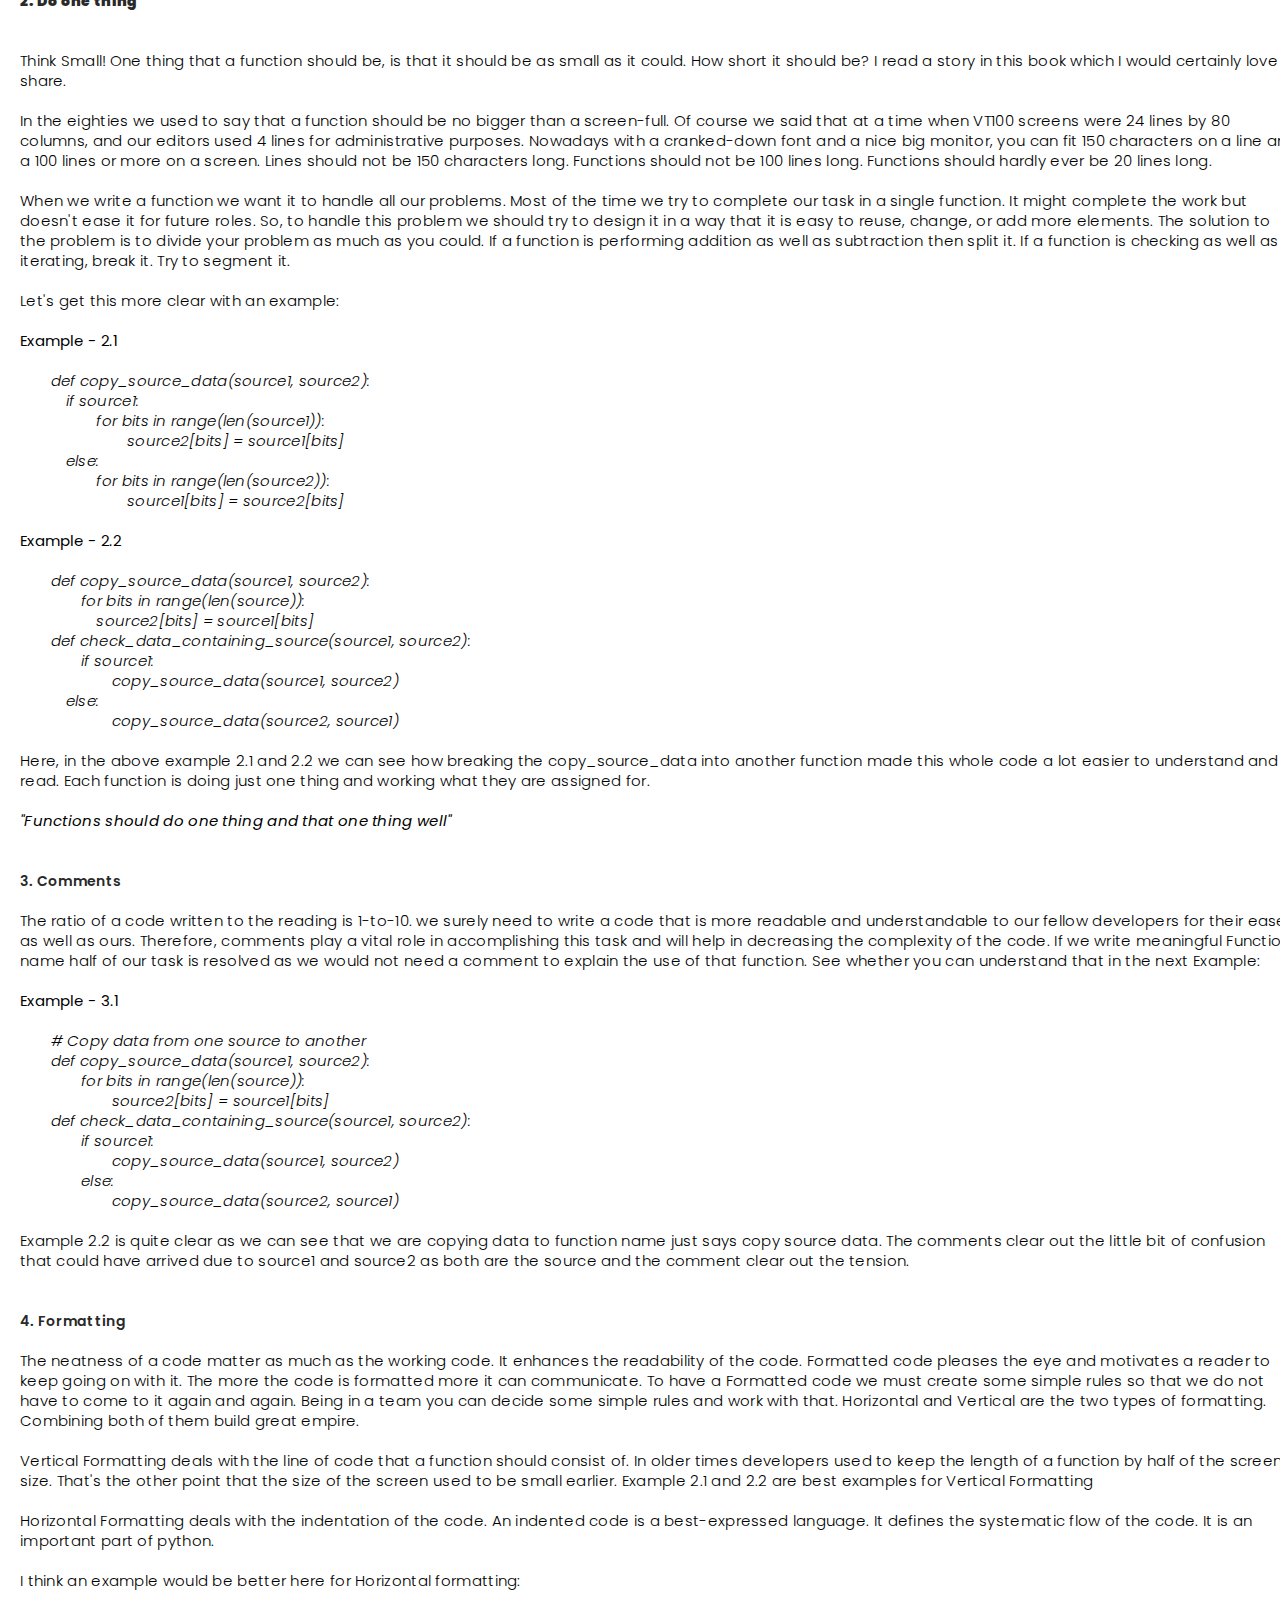
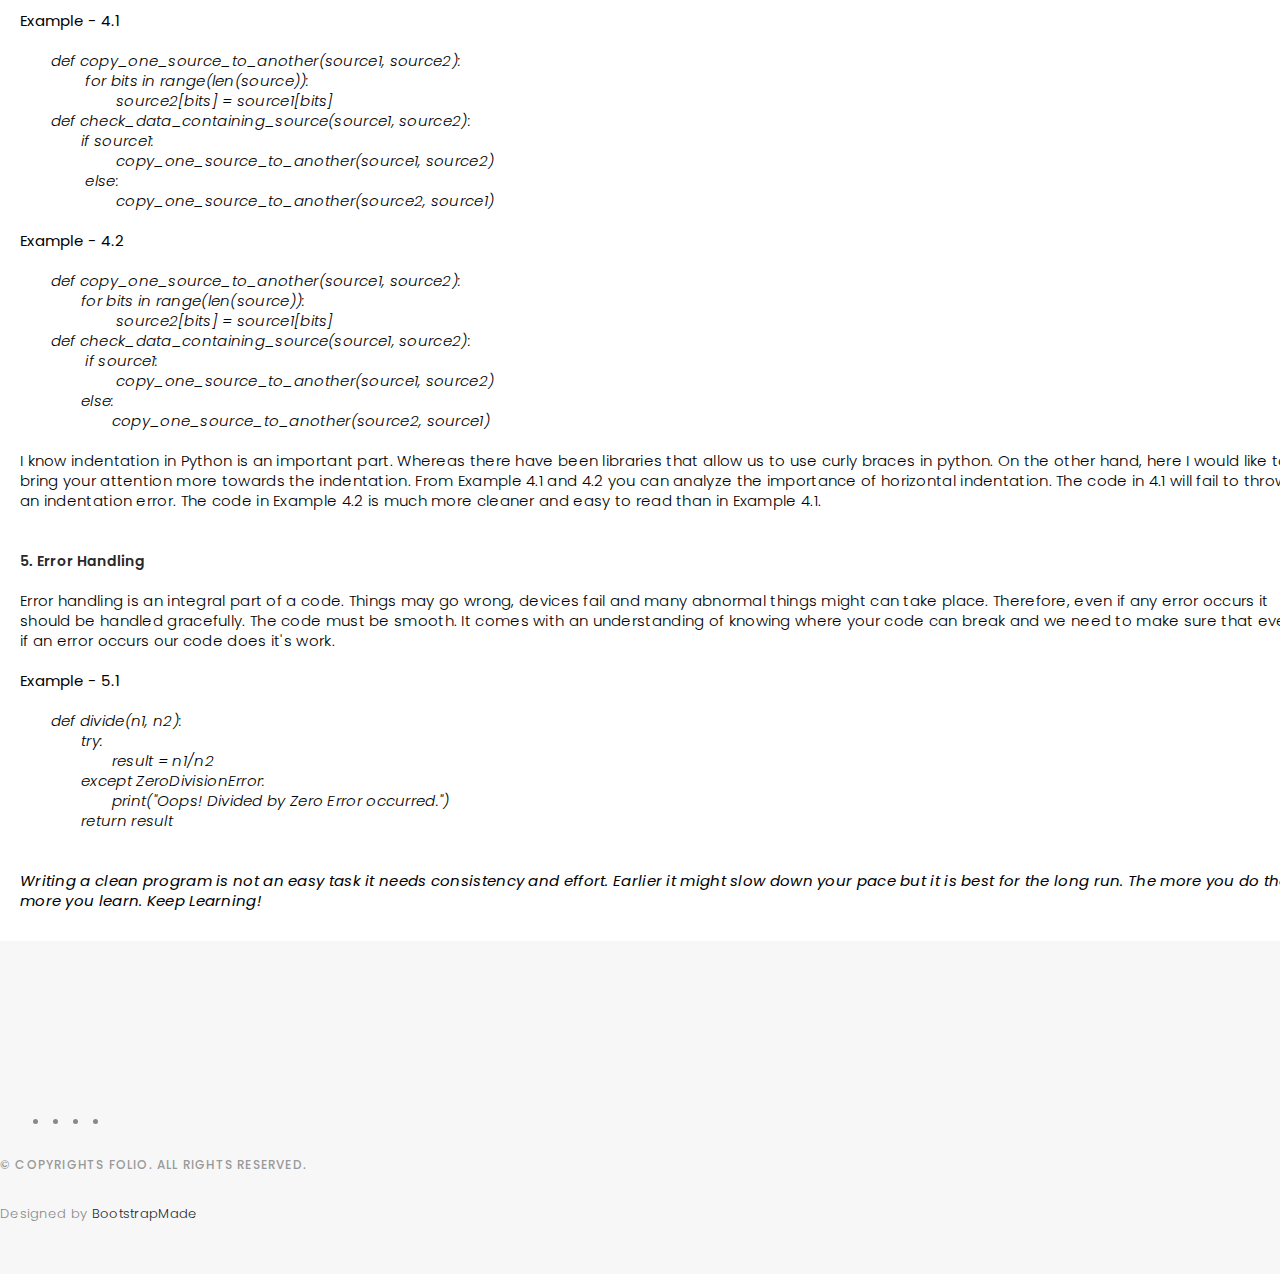
==== commit 2be62e7c: "Commited chaged the colour of clean code" ====
--- a/cleancode.html
+++ b/cleancode.html
@@ -1,5 +1,6 @@
 <!<!DOCTYPE html>
-<html lang="en">
+  <html lang="en">
+
   <head>
     <meta charset="utf-8" />
     <meta content="width=device-width, initial-scale=1.0" name="viewport" />
@@ -15,22 +16,15 @@
     <!-- Google Fonts -->
     <link
       href="https://fonts.googleapis.com/css?family=Poppins:300,300i,400,400i,500,500i,600,600i,700,700i|Playfair+Display:400,400i,500,500i,600,600i,700,700i,900,900i"
-      rel="stylesheet"
-    />
+      rel="stylesheet" />
 
     <!-- Vendor CSS Files -->
-    <link
-      href="assets/vendor/bootstrap/css/bootstrap.min.css"
-      rel="stylesheet"
-    />
+    <link href="assets/vendor/bootstrap/css/bootstrap.min.css" rel="stylesheet" />
     <link href="assets/vendor/hover/hover.min.css" rel="stylesheet" />
     <link href="assets/vendor/ionicons/css/ionicons.min.css" rel="stylesheet" />
     <link href="assets/vendor/boxicons/css/boxicons.min.css" rel="stylesheet" />
     <link href="assets/vendor/venobox/venobox.css" rel="stylesheet" />
-    <link
-      href="assets/vendor/owl.carousel/assets/owl.carousel.min.css"
-      rel="stylesheet"
-    />
+    <link href="assets/vendor/owl.carousel/assets/owl.carousel.min.css" rel="stylesheet" />
 
     <!-- Template Main CSS File -->
     <link href="assets/css/style.css" rel="stylesheet" />
@@ -46,14 +40,10 @@
   <body>
     <!-- ======= Navbar ======= -->
     <nav id="main-nav" class="subpage-nav">
-      <div
-        class="container d-lg-flex justify-content-between align-items-center"
-      >
+      <div class="container d-lg-flex justify-content-between align-items-center">
         <div class="d-flex justify-content-between">
           <div class="logo me-auto">
-            <a href="index.html"
-              ><img src="assets/img//signature.png" alt="logo"
-            /></a>
+            <a href="index.html"><img src="assets/img//signature.png" alt="logo" /></a>
           </div>
           <div class="responsive">
             <i data-icon="m" class="ion-navicon-round"></i>
@@ -79,15 +69,10 @@
             <div class="col-md-8 col-md-offset-2">
               <div class="row">
                 <div class="container-main single-main">
-                  <div class="col-md-12">
+                  <div class="col-md-12" style="color: black;">
                     <div class="block-main mb-30">
-                      <img
-                        src="assets/img/Blog/cleancode.webp"
-                        class="center"
-                        class="img-responsive"
-                        alt="reviews2"
-                        width="860"
-                      />
+                      <img src="assets/img/Blog/cleancode.webp" class="center" class="img-responsive" alt="reviews2"
+                        width="860" />
                       <div class="content-main single-post padDiv">
                         <div class="journal-txt">
                           <h1>
@@ -155,144 +140,204 @@
                           line of Lorem Ipsum, "Lorem ipsum dolor sit amet..",
                           comes from a line in section 1.10.32.
                         </p>-->
-                    <br><br>Hello world,</br></br>
-
-Recently, I read the book Clean Code by Robert C Martin and I loved it! This book consists of great concepts with a lot of examples that clear your every doubt. We learn to write good code, build, optimize, and whatnot. In an early stage of career sometimes we miss (Or maybe you don't even know) a lot of important points which are helpful and imperative. This book opens you to the new level of programming practices that leads you to new doors.</br></br>
-
-Being a programmer, I would love to point out some of the best practices that I feel worth sharing:</br></br>
-
-1. Meaningful Names</br></br>
-2. Do one thing</br></br>
-3. Comments</br></br>
-4. Formatting</br></br>
-5. Error Handling</br></br>
-
-<br><h4>1. Meaningful Names</h4></br>
-We use names for almost everything, for software, for functions, for classes, etc. Names being an integral part of software must be meaningful and reveal intention. Intention regarding what role will it play in the process, like if we use 'Date' we know that it is depicting date, on the other hand, if we used' we won't be able to understand what this variable intends to do. What we usually do is just name variables anything, mostly just alphabets that are easy to write. Writing good names takes some time but it eases the readability of the code, Not only will others be happier to see it but also you.</br></br>
-
-Is just writing good names enough? Almost. But keeping them Meaningful is best. Like I have mentioned regarding 'Date' in the earlier paragraph we know it is a date but we are unaware regarding what this Date wants to reveal. So, using 'Date-of_birth' or 'start-date' would have been a better choice.</br></br>
-
-<i><b>Follow me:</b></i></br></br>
-
-<b>Example - 1.1</b></br></br>
-
-<b><i>&emsp;&emsp;def func(a1, a2):</br>
-&emsp;&emsp;&emsp;&emsp;for i in range(len(a1)):</br>
-&emsp;&emsp;&emsp;&emsp;&emsp;&emsp;a2[i] = a1[i];</br></br></i></b>
-<b>Example - 1.2</br></br></b>
-
-<b><i>&emsp;&emsp;def copy_source_to_destination(source, destination):</br>
-&emsp;&emsp;&emsp;&emsp;for bits in range(len(source)):</br>
-&emsp;&emsp;&emsp;&emsp;&emsp;&emsp;destination[bits] = source[bits]</br></br></i></b>
-
-I wrote a simple example of copying some bits from source to destination, As Example 1.1 pictures the code is fine and working but it is taking some time to understand while from example 1.2 we saw as soon as you read the function name you understand what we're trying to accomplish in this function and the story becomes much clearer.</br></br>
-
-Choosing good names surely takes some time but it is worth it.</br></br></br>
-
-
-<h4><b>2. Do one thing</b></h4></br></br>
-Think Small! One thing that a function should be, is that it should be as small as it could. How short it should be? I read a story in this book which I would certainly love to share.</br></br>
-
-
-In the eighties we used to say that a function should be no bigger than a screen-full. Of course we said that at a time when VT100 screens were 24 lines by 80 columns, and our editors used 4 lines for administrative purposes. Nowadays with a cranked-down font and a nice big monitor, you can fit 150 characters on a line and a 100 lines or more on a screen. Lines should not be 150 characters long. Functions should not be 100 lines long. Functions should hardly ever be 20 lines long.</br></br>
-
-
-When we write a function we want it to handle all our problems. Most of the time we try to complete our task in a single function. It might complete the work but doesn't ease it for future roles. So, to handle this problem we should try to design it in a way that it is easy to reuse, change, or add more elements. The solution to the problem is to divide your problem as much as you could. If a function is performing addition as well as subtraction then split it. If a function is checking as well as iterating, break it. Try to segment it.</br></br>
-
-Let's get this more clear with an example:</br></br>
-
-<b>Example - 2.1</br></br></b>
-
-<i>&emsp;&emsp;def copy_source_data(source1, source2):</br>
-&emsp;&emsp;&emsp;if source1:</br>
-&emsp;&emsp;&emsp;&emsp;&emsp;for bits in range(len(source1)):</br>
-&emsp;&emsp;&emsp;&emsp;&emsp;&emsp;&emsp;source2[bits] = source1[bits]</br>
-&emsp;&emsp;&emsp;else:</br>
-&emsp;&emsp;&emsp;&emsp;&emsp;for bits in range(len(source2)):</br>
-&emsp;&emsp;&emsp;&emsp;&emsp;&emsp;&emsp;source1[bits] = source2[bits]</br></br></i>
-
-<b>Example - 2.2</br></br></b>
-
-<i>&emsp;&emsp;def copy_source_data(source1, source2):</br>
-&emsp;&emsp;&emsp;&emsp;for bits in range(len(source)):</br>
-&emsp;&emsp;&emsp;&emsp;&emsp;source2[bits] = source1[bits]</br>
-     
-&emsp;&emsp;def check_data_containing_source(source1, source2):</br>
-&emsp;&emsp;&emsp;&emsp;if source1:</br>
-&emsp;&emsp;&emsp;&emsp;&emsp;&emsp;copy_source_data(source1, source2)</br>
-&emsp;&emsp;&emsp;else:</br>
-&emsp;&emsp;&emsp;&emsp;&emsp;&emsp;copy_source_data(source2, source1)</br></br></i>
-
-Here, in the above example 2.1 and 2.2 we can see how breaking the copy_source_data into another function made this whole code a lot easier to understand and read. Each function is doing just one thing and working what they are assigned for.</br></br>
-<b><i>"Functions should do one thing and that one thing well"</br></br></i></b></br>
-
-
-<h4>3. Comments</h4></br>
-The ratio of a code written to the reading is 1-to-10. we surely need to write a code that is more readable and understandable to our fellow developers for their ease as well as ours. Therefore, comments play a vital role in accomplishing this task and will help in decreasing the complexity of the code. If we write meaningful Function name half of our task is resolved as we would not need a comment to explain the use of that function. See whether you can understand that in the next Example:</br></br>
-
-<b>Example - 3.1</b></</br></br></br>
-
-<i>&emsp;&emsp;# Copy data from one source to another</br>
-&emsp;&emsp;def copy_source_data(source1, source2):</br>
-&emsp;&emsp;&emsp;&emsp;for bits in range(len(source)):</br>
-&emsp;&emsp;&emsp;&emsp;&emsp;&emsp;source2[bits] = source1[bits]</br>
-     
-&emsp;&emsp;def check_data_containing_source(source1, source2):</br>
-&emsp;&emsp;&emsp;&emsp;if source1:</br>
-&emsp;&emsp;&emsp;&emsp;&emsp;&emsp;copy_source_data(source1, source2)</br>
-&emsp;&emsp;&emsp;&emsp;else:</br>
-&emsp;&emsp;&emsp;&emsp;&emsp;&emsp;copy_source_data(source2, source1)</br></br></i>
-Example 2.2 is quite clear as we can see that we are copying data to function name just says copy source data. The comments clear out the little bit of confusion that could have arrived due to source1 and source2 as both are the source and the comment clear out the tension.</br></br></br>
-
-
-<h4>4. Formatting</h4></br>
-The neatness of a code matter as much as the working code. It enhances the readability of the code. Formatted code pleases the eye and motivates a reader to keep going on with it. The more the code is formatted more it can communicate. To have a Formatted code we must create some simple rules so that we do not have to come to it again and again. Being in a team you can decide some simple rules and work with that. Horizontal and Vertical are the two types of formatting. Combining both of them build great empire.</br></br>
-
-Vertical Formatting deals with the line of code that a function should consist of. In older times developers used to keep the length of a function by half of the screen size. That's the other point that the size of the screen used to be small earlier. Example 2.1 and 2.2 are best examples for Vertical Formatting</br></br>
-
-Horizontal Formatting deals with the indentation of the code. An indented code is a best-expressed language. It defines the systematic flow of the code. It is an important part of python.</br></br>
-
-I think an example would be better here for Horizontal formatting:</br></br>
-
-<b>Example - 4.1</b></br></br>
-
-<i>&emsp;&emsp;def copy_one_source_to_another(source1, source2):</br>
-&emsp;&emsp;&emsp;&emsp; for bits in range(len(source)):</br>
-&emsp;&emsp;&emsp;&emsp;&emsp;&emsp; source2[bits] = source1[bits]</br>
-      
-&emsp;&emsp;def check_data_containing_source(source1, source2):</br>
-&emsp;&emsp;&emsp;&emsp;if source1:</br>
-&emsp;&emsp;&emsp;&emsp;&emsp;&emsp; copy_one_source_to_another(source1, source2)</br>
-&emsp;&emsp;&emsp;&emsp; else:</br>
-&emsp;&emsp;&emsp;&emsp;&emsp;&emsp; copy_one_source_to_another(source2, source1)</br></br></i>
-
-<b>Example - 4.2</b></br></br>
-
-<i>&emsp;&emsp;def copy_one_source_to_another(source1, source2):</br>
-&emsp;&emsp;&emsp;&emsp;for bits in range(len(source)):</br>
-&emsp;&emsp;&emsp;&emsp;&emsp;&emsp; source2[bits] = source1[bits]</br>
-      
-&emsp;&emsp;def check_data_containing_source(source1, source2):</br>
-&emsp;&emsp;&emsp;&emsp;  if source1:</br>
-&emsp;&emsp;&emsp;&emsp;&emsp;&emsp; copy_one_source_to_another(source1, source2)</br>
-&emsp;&emsp;&emsp;&emsp;else:</br>
-&emsp;&emsp;&emsp;&emsp;&emsp;&emsp;copy_one_source_to_another(source2, source1)</br></br></i>
-I know indentation in Python is an important part. Whereas there have been libraries that allow us to use curly braces in python. On the other hand, here I would like to bring your attention more towards the indentation. From Example 4.1 and 4.2 you can analyze the importance of horizontal indentation. The code in 4.1 will fail to throw an indentation error. The code in Example 4.2 is much more cleaner and easy to read than in Example 4.1.</br></br></br>
-
-
-<h4>5. Error Handling</h4></br>
-Error handling is an integral part of a code. Things may go wrong, devices fail and many abnormal things might can take place. Therefore, even if any error occurs it should be handled gracefully. The code must be smooth. It comes with an understanding of knowing where your code can break and we need to make sure that even if an error occurs our code does it's work.</br></br>
-
-<b>Example - 5.1</b></br></br>
-
-<i>&emsp;&emsp;def divide(n1, n2):</br>
-&emsp;&emsp;&emsp;&emsp;try:</br>
-&emsp;&emsp;&emsp;&emsp;&emsp;&emsp;result = n1/n2</br>
-&emsp;&emsp;&emsp;&emsp;except ZeroDivisionError:</br>
-&emsp;&emsp;&emsp;&emsp;&emsp;&emsp;print("Oops! Divided by Zero Error occurred.")</br>
-&emsp;&emsp;&emsp;&emsp;return result</br></br></br></i>
-
-<b><i>Writing a clean program is not an easy task it needs consistency and effort. Earlier it might slow down your pace but it is best for the long run. The more you do the more you learn. Keep Learning!</i></b>
+                        <br><br>Hello world,</br></br>
+
+                        Recently, I read the book Clean Code by Robert C Martin and I loved it! This book consists of
+                        great concepts with a lot of examples that clear your every doubt. We learn to write good code,
+                        build, optimize, and whatnot. In an early stage of career sometimes we miss (Or maybe you don't
+                        even know) a lot of important points which are helpful and imperative. This book opens you to
+                        the new level of programming practices that leads you to new doors.</br></br>
+
+                        Being a programmer, I would love to point out some of the best practices that I feel worth
+                        sharing:</br></br>
+
+                        1. Meaningful Names</br></br>
+                        2. Do one thing</br></br>
+                        3. Comments</br></br>
+                        4. Formatting</br></br>
+                        5. Error Handling</br></br>
+
+                        <br>
+                        <h4>1. Meaningful Names</h4></br>
+                        We use names for almost everything, for software, for functions, for classes, etc. Names being
+                        an integral part of software must be meaningful and reveal intention. Intention regarding what
+                        role will it play in the process, like if we use 'Date' we know that it is depicting date, on
+                        the other hand, if we used' we won't be able to understand what this variable intends to do.
+                        What we usually do is just name variables anything, mostly just alphabets that are easy to
+                        write. Writing good names takes some time but it eases the readability of the code, Not only
+                        will others be happier to see it but also you.</br></br>
+
+                        Is just writing good names enough? Almost. But keeping them Meaningful is best. Like I have
+                        mentioned regarding 'Date' in the earlier paragraph we know it is a date but we are unaware
+                        regarding what this Date wants to reveal. So, using 'Date-of_birth' or 'start-date' would have
+                        been a better choice.</br></br>
+
+                        <i><b>Follow me:</b></i></br></br>
+
+                        <b>Example - 1.1</b></br></br>
+
+                        <b><i>&emsp;&emsp;def func(a1, a2):</br>
+                            &emsp;&emsp;&emsp;&emsp;for i in range(len(a1)):</br>
+                            &emsp;&emsp;&emsp;&emsp;&emsp;&emsp;a2[i] = a1[i];</br></br></i></b>
+                        <b>Example - 1.2</br></br></b>
+
+                        <b><i>&emsp;&emsp;def copy_source_to_destination(source, destination):</br>
+                            &emsp;&emsp;&emsp;&emsp;for bits in range(len(source)):</br>
+                            &emsp;&emsp;&emsp;&emsp;&emsp;&emsp;destination[bits] = source[bits]</br></br></i></b>
+
+                        I wrote a simple example of copying some bits from source to destination, As Example 1.1
+                        pictures the code is fine and working but it is taking some time to understand while from
+                        example 1.2 we saw as soon as you read the function name you understand what we're trying to
+                        accomplish in this function and the story becomes much clearer.</br></br>
+
+                        Choosing good names surely takes some time but it is worth it.</br></br></br>
+
+
+                        <h4><b>2. Do one thing</b></h4></br></br>
+                        Think Small! One thing that a function should be, is that it should be as small as it could. How
+                        short it should be? I read a story in this book which I would certainly love to share.</br></br>
+
+
+                        In the eighties we used to say that a function should be no bigger than a screen-full. Of course
+                        we said that at a time when VT100 screens were 24 lines by 80 columns, and our editors used 4
+                        lines for administrative purposes. Nowadays with a cranked-down font and a nice big monitor, you
+                        can fit 150 characters on a line and a 100 lines or more on a screen. Lines should not be 150
+                        characters long. Functions should not be 100 lines long. Functions should hardly ever be 20
+                        lines long.</br></br>
+
+
+                        When we write a function we want it to handle all our problems. Most of the time we try to
+                        complete our task in a single function. It might complete the work but doesn't ease it for
+                        future roles. So, to handle this problem we should try to design it in a way that it is easy to
+                        reuse, change, or add more elements. The solution to the problem is to divide your problem as
+                        much as you could. If a function is performing addition as well as subtraction then split it. If
+                        a function is checking as well as iterating, break it. Try to segment it.</br></br>
+
+                        Let's get this more clear with an example:</br></br>
+
+                        <b>Example - 2.1</br></br></b>
+
+                        <i>&emsp;&emsp;def copy_source_data(source1, source2):</br>
+                          &emsp;&emsp;&emsp;if source1:</br>
+                          &emsp;&emsp;&emsp;&emsp;&emsp;for bits in range(len(source1)):</br>
+                          &emsp;&emsp;&emsp;&emsp;&emsp;&emsp;&emsp;source2[bits] = source1[bits]</br>
+                          &emsp;&emsp;&emsp;else:</br>
+                          &emsp;&emsp;&emsp;&emsp;&emsp;for bits in range(len(source2)):</br>
+                          &emsp;&emsp;&emsp;&emsp;&emsp;&emsp;&emsp;source1[bits] = source2[bits]</br></br></i>
+
+                        <b>Example - 2.2</br></br></b>
+
+                        <i>&emsp;&emsp;def copy_source_data(source1, source2):</br>
+                          &emsp;&emsp;&emsp;&emsp;for bits in range(len(source)):</br>
+                          &emsp;&emsp;&emsp;&emsp;&emsp;source2[bits] = source1[bits]</br>
+
+                          &emsp;&emsp;def check_data_containing_source(source1, source2):</br>
+                          &emsp;&emsp;&emsp;&emsp;if source1:</br>
+                          &emsp;&emsp;&emsp;&emsp;&emsp;&emsp;copy_source_data(source1, source2)</br>
+                          &emsp;&emsp;&emsp;else:</br>
+                          &emsp;&emsp;&emsp;&emsp;&emsp;&emsp;copy_source_data(source2, source1)</br></br></i>
+
+                        Here, in the above example 2.1 and 2.2 we can see how breaking the copy_source_data into another
+                        function made this whole code a lot easier to understand and read. Each function is doing just
+                        one thing and working what they are assigned for.</br></br>
+                        <b><i>"Functions should do one thing and that one thing well"</br></br></i></b></br>
+
+
+                        <h4>3. Comments</h4></br>
+                        The ratio of a code written to the reading is 1-to-10. we surely need to write a code that is
+                        more readable and understandable to our fellow developers for their ease as well as ours.
+                        Therefore, comments play a vital role in accomplishing this task and will help in decreasing the
+                        complexity of the code. If we write meaningful Function name half of our task is resolved as we
+                        would not need a comment to explain the use of that function. See whether you can understand
+                        that in the next Example:</br></br>
+
+                        <b>Example - 3.1</b></< /br></br></br>
+
+                        <i>&emsp;&emsp;# Copy data from one source to another</br>
+                          &emsp;&emsp;def copy_source_data(source1, source2):</br>
+                          &emsp;&emsp;&emsp;&emsp;for bits in range(len(source)):</br>
+                          &emsp;&emsp;&emsp;&emsp;&emsp;&emsp;source2[bits] = source1[bits]</br>
+
+                          &emsp;&emsp;def check_data_containing_source(source1, source2):</br>
+                          &emsp;&emsp;&emsp;&emsp;if source1:</br>
+                          &emsp;&emsp;&emsp;&emsp;&emsp;&emsp;copy_source_data(source1, source2)</br>
+                          &emsp;&emsp;&emsp;&emsp;else:</br>
+                          &emsp;&emsp;&emsp;&emsp;&emsp;&emsp;copy_source_data(source2, source1)</br></br></i>
+                        Example 2.2 is quite clear as we can see that we are copying data to function name just says
+                        copy source data. The comments clear out the little bit of confusion that could have arrived due
+                        to source1 and source2 as both are the source and the comment clear out the
+                        tension.</br></br></br>
+
+
+                        <h4>4. Formatting</h4></br>
+                        The neatness of a code matter as much as the working code. It enhances the readability of the
+                        code. Formatted code pleases the eye and motivates a reader to keep going on with it. The more
+                        the code is formatted more it can communicate. To have a Formatted code we must create some
+                        simple rules so that we do not have to come to it again and again. Being in a team you can
+                        decide some simple rules and work with that. Horizontal and Vertical are the two types of
+                        formatting. Combining both of them build great empire.</br></br>
+
+                        Vertical Formatting deals with the line of code that a function should consist of. In older
+                        times developers used to keep the length of a function by half of the screen size. That's the
+                        other point that the size of the screen used to be small earlier. Example 2.1 and 2.2 are best
+                        examples for Vertical Formatting</br></br>
+
+                        Horizontal Formatting deals with the indentation of the code. An indented code is a
+                        best-expressed language. It defines the systematic flow of the code. It is an important part of
+                        python.</br></br>
+
+                        I think an example would be better here for Horizontal formatting:</br></br>
+
+                        <b>Example - 4.1</b></br></br>
+
+                        <i>&emsp;&emsp;def copy_one_source_to_another(source1, source2):</br>
+                          &emsp;&emsp;&emsp;&emsp; for bits in range(len(source)):</br>
+                          &emsp;&emsp;&emsp;&emsp;&emsp;&emsp; source2[bits] = source1[bits]</br>
+
+                          &emsp;&emsp;def check_data_containing_source(source1, source2):</br>
+                          &emsp;&emsp;&emsp;&emsp;if source1:</br>
+                          &emsp;&emsp;&emsp;&emsp;&emsp;&emsp; copy_one_source_to_another(source1, source2)</br>
+                          &emsp;&emsp;&emsp;&emsp; else:</br>
+                          &emsp;&emsp;&emsp;&emsp;&emsp;&emsp; copy_one_source_to_another(source2,
+                          source1)</br></br></i>
+
+                        <b>Example - 4.2</b></br></br>
+
+                        <i>&emsp;&emsp;def copy_one_source_to_another(source1, source2):</br>
+                          &emsp;&emsp;&emsp;&emsp;for bits in range(len(source)):</br>
+                          &emsp;&emsp;&emsp;&emsp;&emsp;&emsp; source2[bits] = source1[bits]</br>
+
+                          &emsp;&emsp;def check_data_containing_source(source1, source2):</br>
+                          &emsp;&emsp;&emsp;&emsp; if source1:</br>
+                          &emsp;&emsp;&emsp;&emsp;&emsp;&emsp; copy_one_source_to_another(source1, source2)</br>
+                          &emsp;&emsp;&emsp;&emsp;else:</br>
+                          &emsp;&emsp;&emsp;&emsp;&emsp;&emsp;copy_one_source_to_another(source2, source1)</br></br></i>
+                        I know indentation in Python is an important part. Whereas there have been libraries that allow
+                        us to use curly braces in python. On the other hand, here I would like to bring your attention
+                        more towards the indentation. From Example 4.1 and 4.2 you can analyze the importance of
+                        horizontal indentation. The code in 4.1 will fail to throw an indentation error. The code in
+                        Example 4.2 is much more cleaner and easy to read than in Example 4.1.</br></br></br>
+
+
+                        <h4>5. Error Handling</h4></br>
+                        Error handling is an integral part of a code. Things may go wrong, devices fail and many
+                        abnormal things might can take place. Therefore, even if any error occurs it should be handled
+                        gracefully. The code must be smooth. It comes with an understanding of knowing where your code
+                        can break and we need to make sure that even if an error occurs our code does it's
+                        work.</br></br>
+
+                        <b>Example - 5.1</b></br></br>
+
+                        <i>&emsp;&emsp;def divide(n1, n2):</br>
+                          &emsp;&emsp;&emsp;&emsp;try:</br>
+                          &emsp;&emsp;&emsp;&emsp;&emsp;&emsp;result = n1/n2</br>
+                          &emsp;&emsp;&emsp;&emsp;except ZeroDivisionError:</br>
+                          &emsp;&emsp;&emsp;&emsp;&emsp;&emsp;print("Oops! Divided by Zero Error occurred.")</br>
+                          &emsp;&emsp;&emsp;&emsp;return result</br></br></br></i>
+
+                        <b><i>Writing a clean program is not an easy task it needs consistency and effort. Earlier it
+                            might slow down your pace but it is best for the long run. The more you do the more you
+                            learn. Keep Learning!</i></b>
                       </div>
                     </div>
                   </div>
@@ -471,7 +516,8 @@
         <div class="socials-media text-center">
           <ul class="list-unstyled">
             <li><a href="https://github.com/riya-17" target="_blank"><i class="ion-social-github"></i></a></li>
-            <li><a href="https://www.linkedin.com/in/riya-17/" target="_blank"><i class="ion-social-linkedin"></i></a></li>
+            <li><a href="https://www.linkedin.com/in/riya-17/" target="_blank"><i class="ion-social-linkedin"></i></a>
+            </li>
             <li><a href="riyad17031998@gmail.com" target="_blank"><i class="ion-social-googleplus"></i></a></li>
             <li><a href="https://twitter.com/Riya_1706" target="_blank"><i class="ion-social-twitter"></i></a></li>
         </div>
@@ -505,4 +551,5 @@
     <!-- Template Main JS File -->
     <script src="assets/js/main.js"></script>
   </body>
-</html>
+
+  </html>